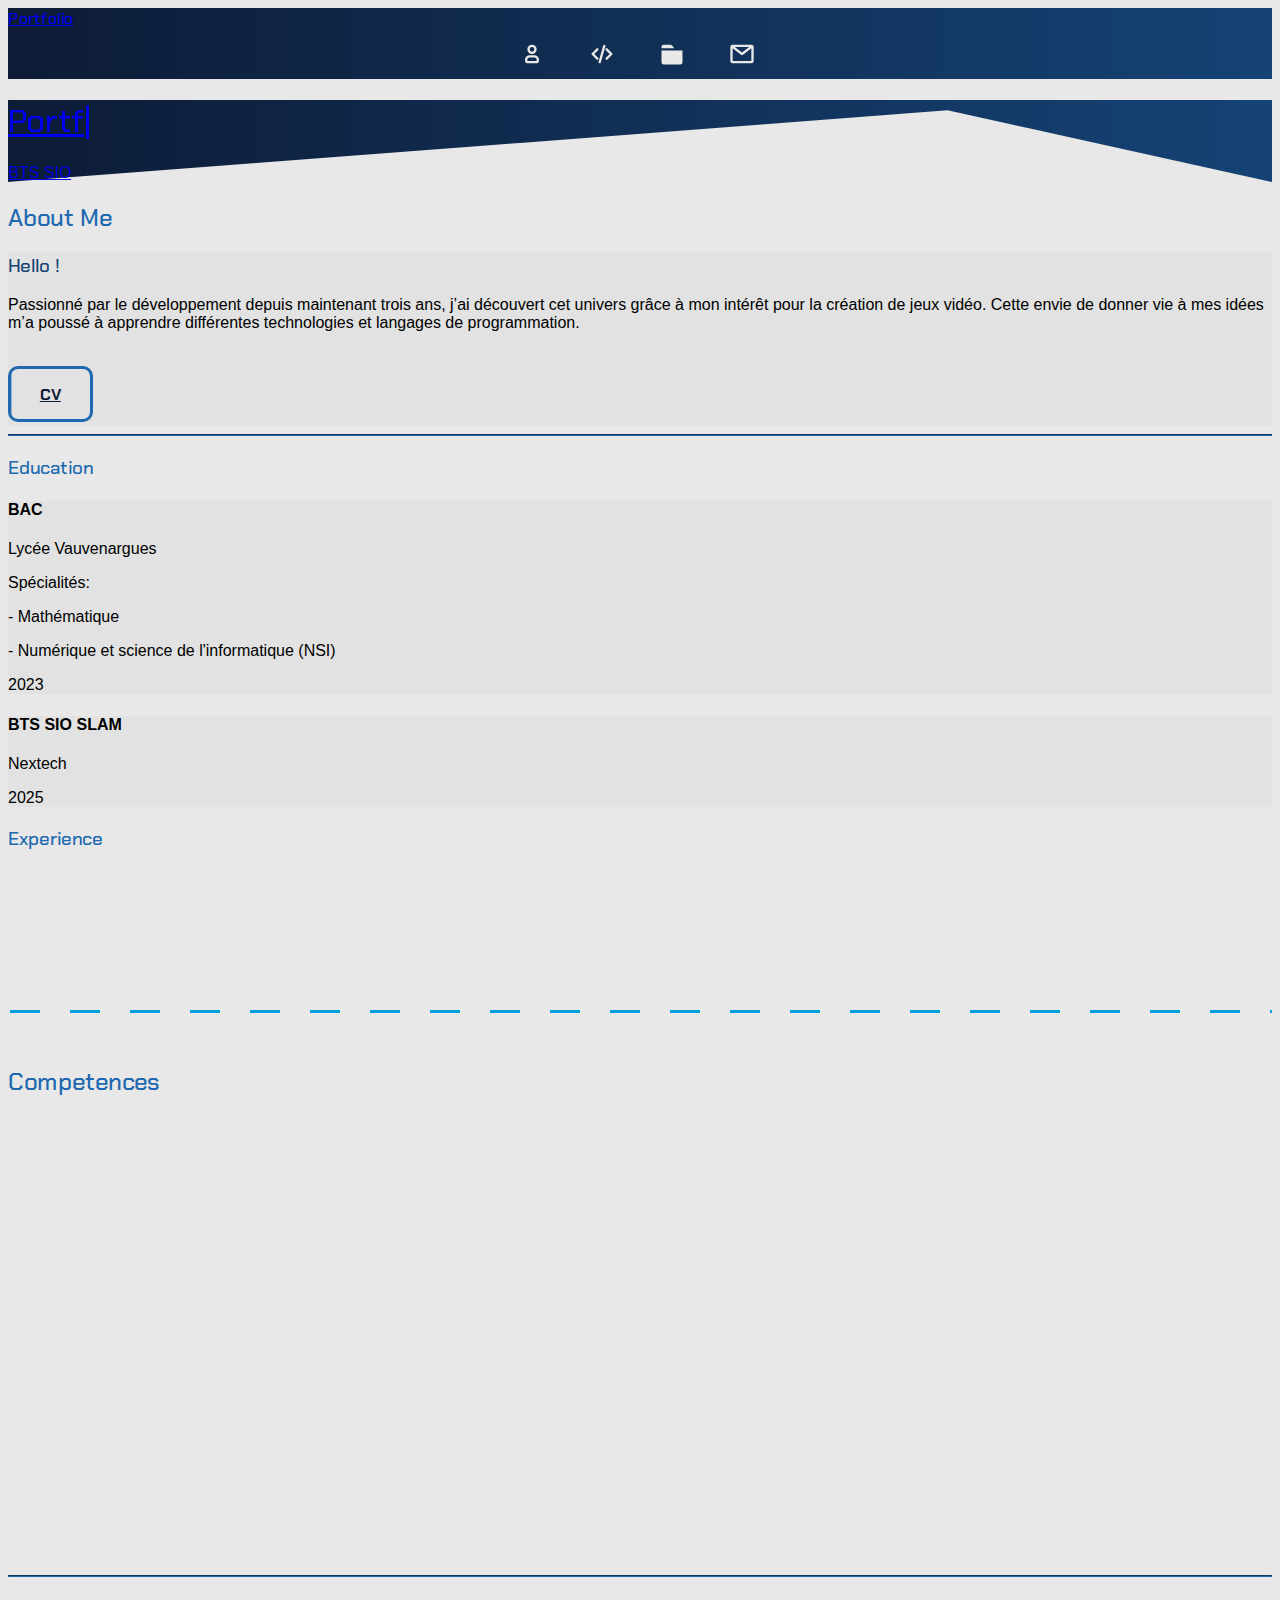
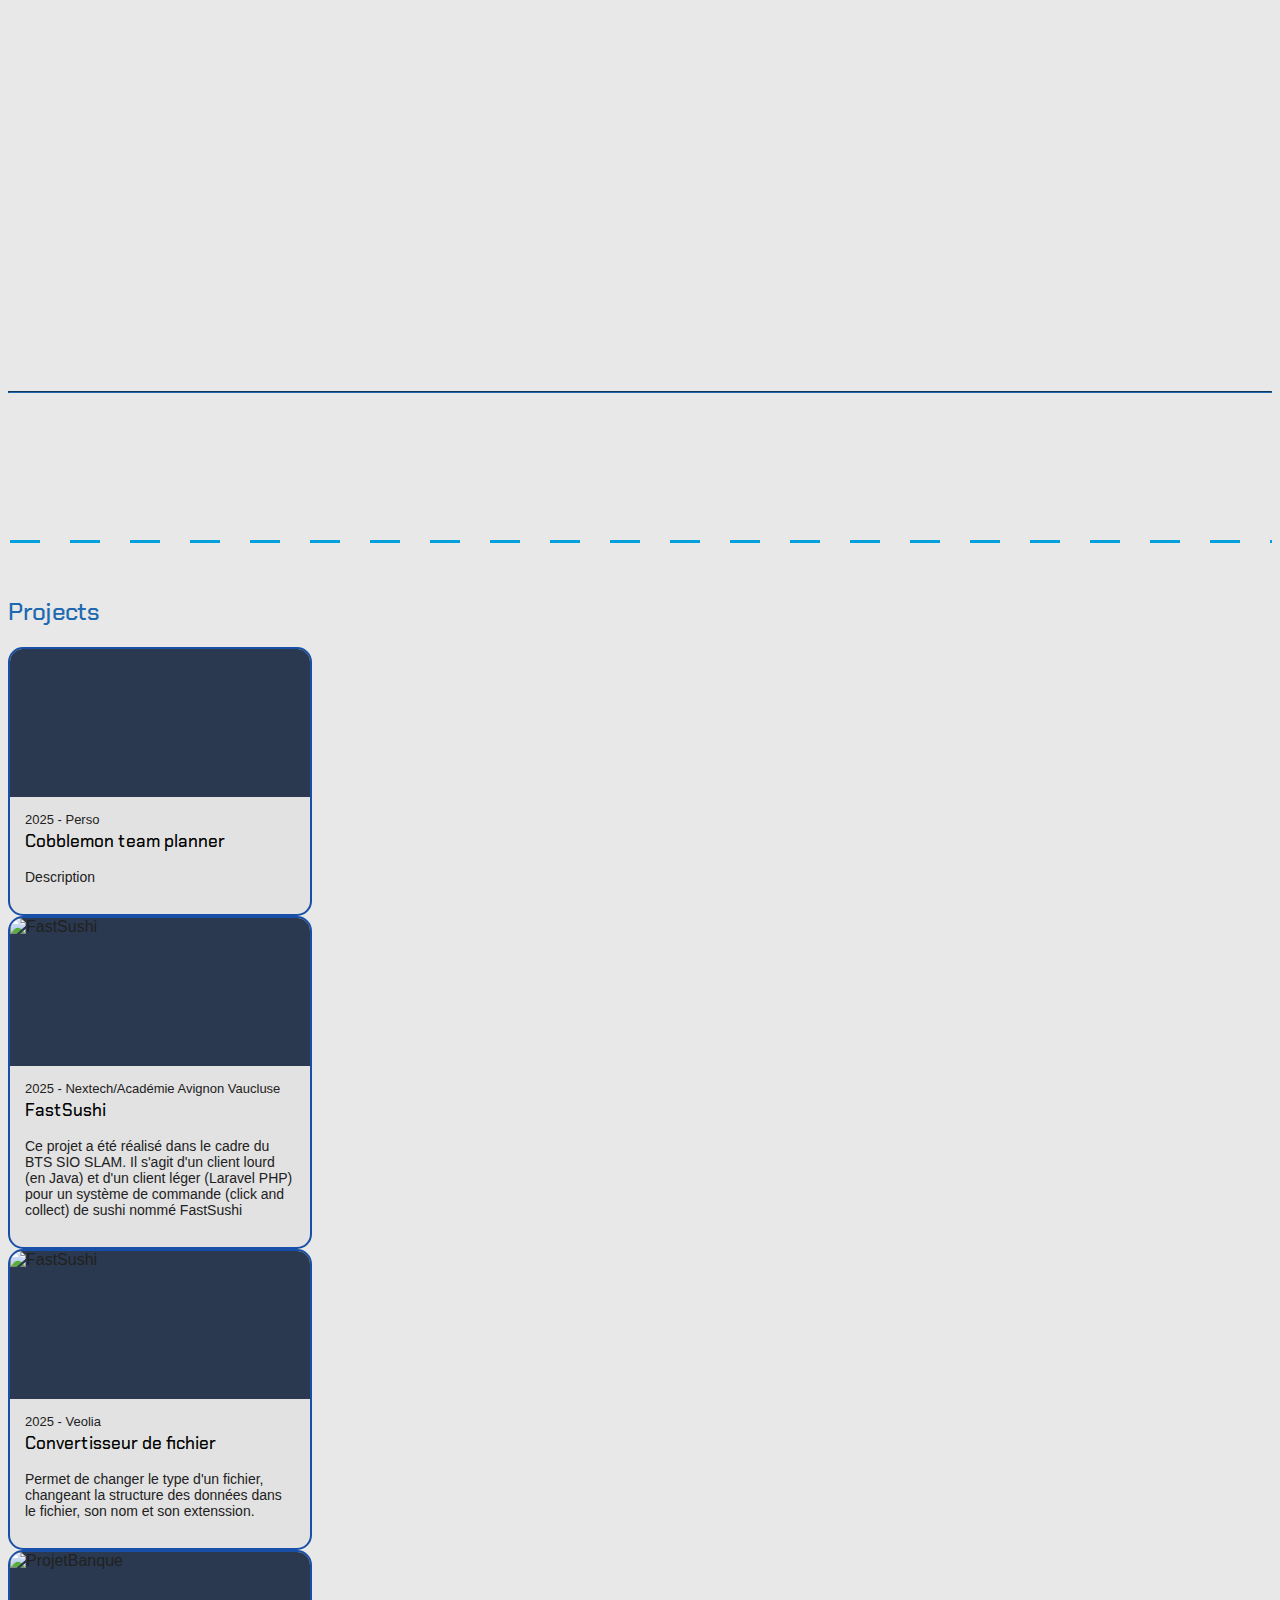
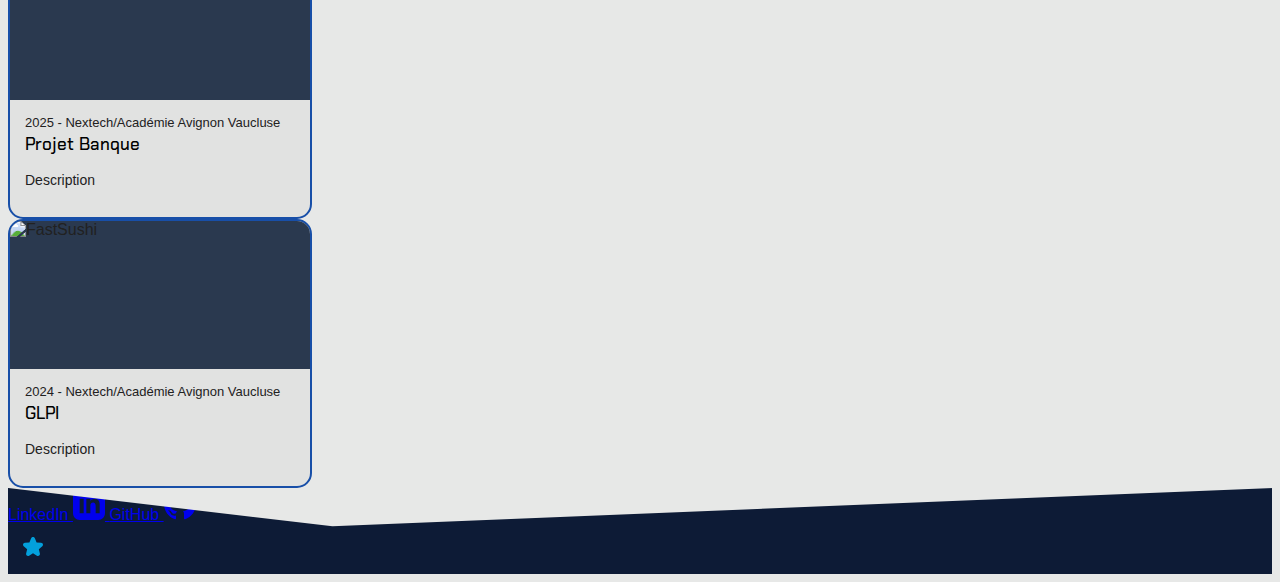
==== index.html @ a1caa5eb "Add files via upload" ====
<!DOCTYPE html>
<html lang="en">
<head>
    <meta charset="UTF-8">
    <meta name="viewport" content="width=device-width, initial-scale=1.0">
    <title>Jade Hurpet - Portfolio</title>

    <link href="https://unpkg.com/aos@2.3.1/dist/aos.css" rel="stylesheet">
    <link href="https://cdn.jsdelivr.net/npm/tailwindcss@2.2.19/dist/tailwind.min.css" rel="stylesheet">
    <link rel="stylesheet" href="styles.css">
</head>
<body class="font-sans">
    <header class="sticky top-0 z-50 bg-gradient-nav" style="color: #E7E8E7;">
        <div class="container mx-auto px-4 py-3 flex justify-between items-center">
            <div class="text-2xl font-bold"><a href="#home" class="">Portfolio</a></div>
            <nav class="space-x-6">

                <!-- From Uiverse.io by Admin12121 --> 
                <div class="menu">
                    <a href="#about" class="link">
                    <span class="link-icon">
                        <svg class="w-[29px] h-[29px]" aria-hidden="true" xmlns="http://www.w3.org/2000/svg" width="24" height="24" fill="none" viewBox="0 0 24 24">
                            <path stroke="currentColor" stroke-width="2" d="M7 17v1a1 1 0 0 0 1 1h8a1 1 0 0 0 1-1v-1a3 3 0 0 0-3-3h-4a3 3 0 0 0-3 3Zm8-9a3 3 0 1 1-6 0 3 3 0 0 1 6 0Z"/>
                          </svg>
                          
                    </span>
                    <span class="link-title">A propos de moi</span>
                    </a>
                    <a href="#skills" class="link">
                    <span class="link-icon">
                        <svg class="w-[27px] h-[27px]" aria-hidden="true" xmlns="http://www.w3.org/2000/svg" width="24" height="24" fill="none" viewBox="0 0 24 24">
                            <path stroke="currentColor" stroke-linecap="round" stroke-linejoin="round" stroke-width="2" d="m8 8-4 4 4 4m8 0 4-4-4-4m-2-3-4 14"/>
                          </svg>
                    </span>
                    <span class="link-title">Skills</span>
                    </a>
                
                    <a href="#projects" class="link">
                    <span class="link-icon">
                        <svg class="w-[29px] h-[29px]" aria-hidden="true" xmlns="http://www.w3.org/2000/svg" width="24" height="24" fill="currentColor" viewBox="0 0 24 24">
                            <path fill-rule="evenodd" d="M3 6a2 2 0 0 1 2-2h5.532a2 2 0 0 1 1.536.72l1.9 2.28H3V6Zm0 3v10a2 2 0 0 0 2 2h14a2 2 0 0 0 2-2V9H3Z" clip-rule="evenodd"/>
                          </svg>
                          
                    </span>
                    <span class="link-title">Projects</span>
                    </a>
                    <a href="#contact" class="link">
                    <span class="link-icon">
                        <svg class="w-[29px] h-[29px]" aria-hidden="true" xmlns="http://www.w3.org/2000/svg" width="24" height="24" fill="none" viewBox="0 0 24 24">
                            <path stroke="currentColor" stroke-linecap="round" stroke-width="2" d="m3.5 5.5 7.893 6.036a1 1 0 0 0 1.214 0L20.5 5.5M4 19h16a1 1 0 0 0 1-1V6a1 1 0 0 0-1-1H4a1 1 0 0 0-1 1v12a1 1 0 0 0 1 1Z"/>
                          </svg>
                          
                    </span>
                    <span class="link-title">Contact</span>
                    </a>
                </div>
  
            </nav>
        </div>
    </header>

    <main>

      <section id="home" class="h-screen flex items-center relative" style="background: linear-gradient(to right, #0D1B36, #154375)">

        <img src="/images/star.png" class="mx-auto" id="star-logo"/> 
        
        <div class="container mx-auto text-center" style="color: #E7E8E7;">
          <h1 class="text-5xl font-bold mb-4" style="font-family: 'Chakra Petch', sans-serif; font-weight: 500;"> 
            <a href="#about" class="typewrite" data-period="2000" data-type='[ "Portfolio", "Developper", "Jade Hurpet"]'>
              <span class="wrap"></span>
            </a>
          </h1>
          <p class="mb-6"><a href="/sio.html">BTS SIO</a></p>
        </div>
      
        <div class="custom-shape-divider-bottom-1743515316">
          <svg data-name="Layer 1" xmlns="http://www.w3.org/2000/svg" viewBox="0 0 1200 120" preserveAspectRatio="none">
            <path d="M1200 0L0 0 892.25 114.72 1200 0z" class="shape-fill"></path>
          </svg>
        </div>
      </section>

        <section id="about" class="py-20">
            <div class="container mx-auto">
                <!-- About Me Section -->
                <h2 class="text-4xl text-center mb-12">About Me</h2>
                <div class="rounded-lg p-6 mb-16 shadow-md aboutmecard" data-aos="fade-up">
                    <p>
                        <!-- Replace this with your actual about me content -->
                        <h3 class="text-2xl font-bold mb-6" style="color: #154375;">Hello !</h3>
                        Passionné par le développement depuis maintenant trois ans, j’ai découvert cet univers grâce à mon 
                        intérêt pour la création de jeux vidéo. Cette envie de donner vie à mes idées m’a poussé à apprendre 
                        différentes technologies et langages de programmation.
                    </p>
                    <br/>
                    <a class="btn" href="/images/CV.pdf" download>
                      CV</a>
                </div>
                
                <hr class="my-4" style="border-width: 1px ; border-color: #2069B0;">

                <div class="grid grid-cols-1 md:grid-cols-2 gap-12">
                    <!-- Education Column (Left) -->
                    <div>
                        <h3 class="text-2xl font-bold mb-6 text-center">Education</h3>
                        <div class="space-y-6">
                            <!-- Education Card 1 -->
                            <div class="rounded-lg p-6 shadow-md aboutmecard" data-aos="fade-up" data-aos-delay="100">
                                <h4 class="font-semibold">BAC</h4>
                                <p>Lycée Vauvenargues</p>
                                <p class="text-sm">Spécialités: </p>
                                <p class="text-sm">- Mathématique</p>
                                <p class="text-sm">- Numérique et science de l'informatique (NSI)</p>
                                <p class="text-sm text-gray-600">2023</p>
                            </div>
                            
                            <!-- Education Card 2 -->
                            <div class="rounded-lg p-6 shadow-md aboutmecard" data-aos="fade-up" data-aos-delay="150">
                                <h4 class="font-semibold">BTS SIO SLAM</h4>
                                <p>Nextech</p>
                                <p class="text-sm text-gray-600">2025</p>
                            </div>
                        </div>
                    </div>
                    
                    <!-- Experience Column (Right) -->
                    <div>
                        <h3 class="text-2xl font-bold mb-6 text-center">Experience</h3>
                        <div class="space-y-6">
                            <!-- Experience Card 1 -->
                            <div class="rounded-lg p-6 shadow-md aboutmecard" data-aos="fade-up" data-aos-delay="100">
                                <h4 class="font-semibold">Developer</h4>
                                <p>Veolia</p>
                                <p class="text-sm text-gray-600">Sep 2023 - Present</p>
                            </div>
                            
                        </div>
                    </div>
                </div>
            </div>
        </section> 

        <b class="hr anim"></b>

        <section id="skills" class="py-20">
            <div class="container mx-auto text-center">
                <h2 class="text-4xl mb-12 text-center">Competences</h2>
                <div class="flex flex-wrap justify-center items-start gap-8">
                    <!-- C++ -->
                    <a class="group flex flex-col items-center" data-aos="zoom-in">
                        <h3 class="skill-text">C++</h3>
                        <img src="https://upload.wikimedia.org/wikipedia/commons/1/18/ISO_C%2B%2B_Logo.svg" 
                             alt="C++ Logo" class="skill-icon">
                    </a>
                    <!-- CSS -->
                    <a class="group flex flex-col items-center" data-aos="zoom-in">
                        <h3 class="skill-text">CSS</h3>
                        <img src="https://upload.wikimedia.org/wikipedia/commons/6/62/CSS3_logo.svg" 
                             alt="CSS Logo" class="skill-icon">
                    </a>
                    <!-- HTML -->
                    <a class="group flex flex-col items-center" data-aos="zoom-in">
                        <h3 class="skill-text">HTML</h3>
                        <img src="https://upload.wikimedia.org/wikipedia/commons/3/38/HTML5_Badge.svg" 
                             alt="HTML Logo" class="skill-icon">
                    </a>
                    <!-- Java -->
                    <a class="group flex flex-col items-center" data-aos="zoom-in">
                        <h3 class="skill-text">Java</h3>
                        <img src="https://upload.wikimedia.org/wikipedia/en/3/30/Java_programming_language_logo.svg" 
                             alt="Java Logo" class="skill-icon">
                    </a>
                    <!-- JavaScript -->
                    <a class="group flex flex-col items-center" data-aos="zoom-in">
                        <h3 class="skill-text">JavaScript</h3>
                        <img src="https://cdn.jsdelivr.net/npm/programming-languages-logos/src/javascript/javascript.png" 
                             alt="JavaScript Logo" class="skill-icon">
                    </a>
                    <!-- PHP -->
                    <a class="group flex flex-col items-center" data-aos="zoom-in">
                        <h3 class="skill-text">PHP</h3>
                        <img src="https://images.seeklogo.com/logo-png/44/2/php-logo-png_seeklogo-441548.png" 
                             alt="php Logo" class="skill-icon">
                    </a>
                    <!-- Python -->
                    <a class="group flex flex-col items-center" data-aos="zoom-in">
                        <h3 class="skill-text">Python</h3>
                        <img src="https://upload.wikimedia.org/wikipedia/commons/c/c3/Python-logo-notext.svg" 
                             alt="Python Logo" class="skill-icon">
                    </a>
                    <!-- SQL -->
                    <a class="group flex flex-col items-center" data-aos="zoom-in">
                        <h3 class="skill-text">SQL</h3>
                        <img src="https://icons.veryicon.com/png/o/application/designer-icon/sql-5.png" 
                             alt="SQL Logo" class="skill-icon">
                    </a>
                </div>
                
                <hr class="my-4" style="border-width: 1px ; border-color: #2069B0;">

                <div class="flex flex-wrap justify-center items-start gap-8">
                    <!-- Docker -->
                    <a class="group flex flex-col items-center" data-aos="zoom-in">
                        <h3 class="skill-text">Docker</h3>
                        <img src="https://cdn4.iconfinder.com/data/icons/logos-and-brands/512/97_Docker_logo_logos-512.png" 
                             alt="Docker Logo" class="skill-icon">
                    </a>
                    <!-- Eclipse -->
                    <a class="group flex flex-col items-center" data-aos="zoom-in">
                        <h3 class="skill-text">Eclipse</h3>
                        <img src="https://cdn.worldvectorlogo.com/logos/eclipse-11.svg" 
                             alt="Eclipse Logo" class="skill-icon">
                    </a>
                    <!-- Laravel -->
                    <a class="group flex flex-col items-center" data-aos="zoom-in">
                        <h3 class="skill-text">Laravel</h3>
                        <img src="https://upload.wikimedia.org/wikipedia/commons/thumb/9/9a/Laravel.svg/1969px-Laravel.svg.png" 
                             alt="Laravel Logo" class="skill-icon">
                    </a>
                    <!-- MongoDB -->
                    <a class="group flex flex-col items-center" data-aos="zoom-in">
                        <h3 class="skill-text">MongoDB</h3>
                        <img src="https://th.bing.com/th/id/R.1dbd9b3e1b31da848ef31b8d21d474c7?rik=UcT2hmV4re67Vw&riu=http%3a%2f%2fmongodb-js.github.io%2fleaf%2fmongodb-leaf_128x128%402x.png&ehk=k5pHY9Pt0Kqs3WmL6JCy0f5OYrGvwQmUAQ4Atxy9qwM%3d&risl=&pid=ImgRaw&r=0" 
                             alt="MongoDB Logo" class="skill-icon">
                    </a>
                    <!-- MySQL -->
                    <a class="group flex flex-col items-center" data-aos="zoom-in">
                        <h3 class="skill-text">MySQL</h3>
                        <img src="https://upload.wikimedia.org/wikipedia/en/d/dd/MySQL_logo.svg" 
                             alt="MySQL Logo" class="skill-icon">
                    </a>
                    <!-- QT Creator -->
                    <a class="group flex flex-col items-center" data-aos="zoom-in">
                        <h3 class="skill-text">QT Creator</h3>
                        <img src="https://tonka3000.gallerycdn.vsassets.io/extensions/tonka3000/qtvsctools/0.11.0/1648829493936/Microsoft.VisualStudio.Services.Icons.Default" 
                             alt="QT Creator Logo" class="skill-icon">
                    </a>
                    <!-- VS code -->
                    <a class="group flex flex-col items-center" data-aos="zoom-in">
                        <h3 class="skill-text">VS code</h3>
                        <img src="https://upload.wikimedia.org/wikipedia/commons/thumb/9/9a/Visual_Studio_Code_1.35_icon.svg/2048px-Visual_Studio_Code_1.35_icon.svg.png" 
                             alt="VS code Logo" class="skill-icon">
                    </a>
                </div>

                <hr class="my-4" style="border-width: 1px ; border-color: #2069B0;">

                <div class="flex flex-wrap justify-center items-start gap-8">
                  <!-- Cisco -->
                  <a class="group flex flex-col items-center" data-aos="zoom-in">
                    <h3 class="skill-text">Cisco</h3>
                    <img src="https://images.seeklogo.com/logo-png/27/2/cisco-logo-png_seeklogo-273963.png" 
                        alt="Cisco" 
                        class="skill-icon clickable-image" 
                        data-popup-image="/images/Cisco-1.png">
                  </a>

                  <!-- Secnum Académie -->
                  <a class="group flex flex-col items-center" data-aos="zoom-in">
                    <h3 class="skill-text">Secnum</h3>
                    <img src="https://cyber.gouv.fr/sites/default/files/2017/05/secnumacademie_toque.png" 
                        alt="SecnumAcadémie" 
                        class="skill-icon clickable-image" 
                        data-popup-image="/images/SecNum Academie Anssi-1.png">
                  </a>
                </div>
                
                <!-- Single reusable popup container -->
                <div class="popup-container" id="popupContainer">
                  <img src="" alt="Popup Image" class="popup-image" id="popupImage">
                </div>
                
                <div class="popup-container" id="popupContainer">
                  <img src="https://upload.wikimedia.org/wikipedia/commons/1/18/ISO_C%2B%2B_Logo.svg" 
                      alt="C++ Logo Popup" 
                      class="popup-image">
                </div>

                </div>
            </div>
        </section>

        <b class="hr anim"></b>
        
        <section id="projects" class="py-20">
            <div class="container mx-auto">
                <h2 class="text-4xl text-center mb-12">Projects</h2>
                <div class="grid md:grid-cols-4 gap-8">

                    <!-- Cobblemon team planner -->
                    <div class="card">
                        <div class="icons"> 
                         <a href="GITHUB_LINK" target="_blank"  class="see-link">
                            <svg class="w-6 h-6 text-white dark:text-white" aria-hidden="true" xmlns="http://www.w3.org/2000/svg" width="24" height="24" fill="currentColor" viewBox="0 0 24 24">
                                <path fill-rule="evenodd" d="M12.006 2a9.847 9.847 0 0 0-6.484 2.44 10.32 10.32 0 0 0-3.393 6.17 10.48 10.48 0 0 0 1.317 6.955 10.045 10.045 0 0 0 5.4 4.418c.504.095.683-.223.683-.494 0-.245-.01-1.052-.014-1.908-2.78.62-3.366-1.21-3.366-1.21a2.711 2.711 0 0 0-1.11-1.5c-.907-.637.07-.621.07-.621.317.044.62.163.885.346.266.183.487.426.647.71.135.253.318.476.538.655a2.079 2.079 0 0 0 2.37.196c.045-.52.27-1.006.635-1.37-2.219-.259-4.554-1.138-4.554-5.07a4.022 4.022 0 0 1 1.031-2.75 3.77 3.77 0 0 1 .096-2.713s.839-.275 2.749 1.05a9.26 9.26 0 0 1 5.004 0c1.906-1.325 2.74-1.05 2.74-1.05.37.858.406 1.828.101 2.713a4.017 4.017 0 0 1 1.029 2.75c0 3.939-2.339 4.805-4.564 5.058a2.471 2.471 0 0 1 .679 1.897c0 1.372-.012 2.477-.012 2.814 0 .272.18.592.687.492a10.05 10.05 0 0 0 5.388-4.421 10.473 10.473 0 0 0 1.313-6.948 10.32 10.32 0 0 0-3.39-6.165A9.847 9.847 0 0 0 12.007 2Z" clip-rule="evenodd"/>
                              </svg>         
                         </a>
                         </div>
                       <div class="image"></div>
                        <div class="card__info">
                            <span class="page">2025 - Perso       
                            </span>
                          <a href="#" class="title">Cobblemon team planner</a>
                          <p class="content">Description</p>
                        </div>
                     </div>

                     <!-- Fast Sushi -->
                     <div class="card">
                      <div class="icons"> 
                       <a href="https://github.com/CamoLover/-FastSushi" target="_blank"  class="see-link">
                          <svg class="w-6 h-6 text-white dark:text-white" aria-hidden="true" xmlns="http://www.w3.org/2000/svg" width="24" height="24" fill="currentColor" viewBox="0 0 24 24">
                              <path fill-rule="evenodd" d="M12.006 2a9.847 9.847 0 0 0-6.484 2.44 10.32 10.32 0 0 0-3.393 6.17 10.48 10.48 0 0 0 1.317 6.955 10.045 10.045 0 0 0 5.4 4.418c.504.095.683-.223.683-.494 0-.245-.01-1.052-.014-1.908-2.78.62-3.366-1.21-3.366-1.21a2.711 2.711 0 0 0-1.11-1.5c-.907-.637.07-.621.07-.621.317.044.62.163.885.346.266.183.487.426.647.71.135.253.318.476.538.655a2.079 2.079 0 0 0 2.37.196c.045-.52.27-1.006.635-1.37-2.219-.259-4.554-1.138-4.554-5.07a4.022 4.022 0 0 1 1.031-2.75 3.77 3.77 0 0 1 .096-2.713s.839-.275 2.749 1.05a9.26 9.26 0 0 1 5.004 0c1.906-1.325 2.74-1.05 2.74-1.05.37.858.406 1.828.101 2.713a4.017 4.017 0 0 1 1.029 2.75c0 3.939-2.339 4.805-4.564 5.058a2.471 2.471 0 0 1 .679 1.897c0 1.372-.012 2.477-.012 2.814 0 .272.18.592.687.492a10.05 10.05 0 0 0 5.388-4.421 10.473 10.473 0 0 0 1.313-6.948 10.32 10.32 0 0 0-3.39-6.165A9.847 9.847 0 0 0 12.007 2Z" clip-rule="evenodd"/>
                            </svg>         
                       </a>
                       </div>
                      <img class="image" src="/images/fastsushi1.png" alt="FastSushi">
                      <div class="card__info">
                          <span class="page">2025 - Nextech/Académie Avignon Vaucluse
                          </span>
                        <a href="#" class="title">FastSushi</a>
                        <p class="content">
                          Ce projet a été réalisé dans le cadre du BTS SIO SLAM. Il s'agit d'un client lourd (en Java) et d'un 
                          client léger (Laravel PHP) pour un système de commande (click and collect) de sushi nommé FastSushi
                      </p>
                      </div>
                   </div>

                     <!-- Convertisseur -->
                     <div class="card">
                        <div class="icons"> 
                         </div>
                       <img class="image" src="/images/convertisseur.png" alt="FastSushi">
                        <div class="card__info">
                            <span class="page">2025 - Veolia
                            </span>
                          <a href="#" class="title">Convertisseur de fichier</a>
                          <p class="content">Permet de changer le type d'un fichier, changeant la structure des données dans le fichier, son nom et son extenssion.</p>
                        </div>
                     </div>

                     <!-- Projet Banque -->
                    <div class="card">
                      <div class="icons"> 
                       </div>
                      <img class="image" src="/images/projetbanque2.png" alt="ProjetBanque">
                      <div class="card__info">
                          <span class="page">2025 - Nextech/Académie Avignon Vaucluse
                          </span>
                        <a href="#" class="title">Projet Banque</a>
                        <p class="content">Description</p>
                      </div>
                   </div>

                    <!-- GLPI -->
                    <div class="card">
                      <div class="icons"> 
                       </div>
                       <img class="image" src="/images/GLPI.png" alt="FastSushi">
                      <div class="card__info">
                          <span class="page">2024 - Nextech/Académie Avignon Vaucluse    
                          </span>
                        <a href="#" class="title">GLPI</a>
                        <p class="content">Description</p>
                      </div>
                   </div>
                     

<!-- --- TEMPLATE ---
<div class="card">
                        <div class="icons"> 
                           <a href="#" target="_blank" class="more">
                            <svg class="w-6 h-6 text-white dark:text-white" aria-hidden="true" xmlns="http://www.w3.org/2000/svg" width="24" height="24" fill="currentColor" viewBox="0 0 24 24">
                                <path fill-rule="evenodd" d="M2 12C2 6.477 6.477 2 12 2s10 4.477 10 10-4.477 10-10 10S2 17.523 2 12Zm11-4.243a1 1 0 1 0-2 0V11H7.757a1 1 0 1 0 0 2H11v3.243a1 1 0 1 0 2 0V13h3.243a1 1 0 1 0 0-2H13V7.757Z" clip-rule="evenodd"/>
                              </svg>                              
                           More 
                           </a>
                         <a href="https://github.com/Starman404" target="_blank"  class="see-link">
                            <svg class="w-6 h-6 text-white dark:text-white" aria-hidden="true" xmlns="http://www.w3.org/2000/svg" width="24" height="24" fill="currentColor" viewBox="0 0 24 24">
                                <path fill-rule="evenodd" d="M12.006 2a9.847 9.847 0 0 0-6.484 2.44 10.32 10.32 0 0 0-3.393 6.17 10.48 10.48 0 0 0 1.317 6.955 10.045 10.045 0 0 0 5.4 4.418c.504.095.683-.223.683-.494 0-.245-.01-1.052-.014-1.908-2.78.62-3.366-1.21-3.366-1.21a2.711 2.711 0 0 0-1.11-1.5c-.907-.637.07-.621.07-.621.317.044.62.163.885.346.266.183.487.426.647.71.135.253.318.476.538.655a2.079 2.079 0 0 0 2.37.196c.045-.52.27-1.006.635-1.37-2.219-.259-4.554-1.138-4.554-5.07a4.022 4.022 0 0 1 1.031-2.75 3.77 3.77 0 0 1 .096-2.713s.839-.275 2.749 1.05a9.26 9.26 0 0 1 5.004 0c1.906-1.325 2.74-1.05 2.74-1.05.37.858.406 1.828.101 2.713a4.017 4.017 0 0 1 1.029 2.75c0 3.939-2.339 4.805-4.564 5.058a2.471 2.471 0 0 1 .679 1.897c0 1.372-.012 2.477-.012 2.814 0 .272.18.592.687.492a10.05 10.05 0 0 0 5.388-4.421 10.473 10.473 0 0 0 1.313-6.948 10.32 10.32 0 0 0-3.39-6.165A9.847 9.847 0 0 0 12.007 2Z" clip-rule="evenodd"/>
                              </svg>         
                         </a>
                         </div>
                       <div class="image"></div>
                        <div class="card__info">
                            <span class="page">Type                    
                            </span>
                          <a href="#" class="title">Project Name</a>
                          <p class="content">Description</p>
                        </div>
                     </div>
-->
                </div>
            </div>
        </section>

    <section id="contact" class="py-20 flex justify-center items-center space-x-4" style="background-color: #0D1B36;">
        <div class="custom-shape-divider-top-1743515876">
            <svg data-name="Layer 1" xmlns="http://www.w3.org/2000/svg" viewBox="0 0 1200 120" preserveAspectRatio="none">
                <path d="M1200 0L0 0 892.25 114.72 1200 0z" class="shape-fill"></path>
            </svg>
        </div>
      <!-- Linkedin -->
      <a href="https://www.linkedin.com/in/jade-hurpet-911a43269/" target="_blank" class="group flex flex-col justify-center items-center p-2 rounded-md drop-shadow-xl bg-[#0077B5] text-white font-semibold hover:translate-y-3 hover:rounded-[50%] transition-all duration-500 hover:bg-[#005582]">
        <span class="opacity-0 group-hover:opacity-100 group-hover:text-gray-200 group-hover:text-sm group-hover:-translate-y-10 duration-700">
            LinkedIn
        </span>
        <svg xmlns="http://www.w3.org/2000/svg" width="2em" height="2em" viewBox="0 0 24 24" fill="currentColor">
           <path d="M19 0h-14c-2.761 0-5 2.239-5 5v14c0 2.761 2.239 5 5 5h14c2.762 0 5-2.239 5-5v-14c0-2.761-2.238-5-5-5zm-11 19h-3v-11h3v11zm-1.5-12.268c-.966 0-1.75-.79-1.75-1.764s.784-1.764 1.75-1.764 1.75.79 1.75 1.764-.783 1.764-1.75 1.764zm13.5 12.268h-3v-5.604c0-3.368-4-3.113-4 0v5.604h-3v-11h3v1.765c1.396-2.586 7-2.777 7 2.476v6.759z"/>
        </svg>
    </a>
    <!-- Github -->
    <a href="https://github.com/Starman404" target="_blank" class="group flex flex-col justify-center items-center p-2 rounded-md drop-shadow-xl bg-[#333] text-white font-semibold hover:translate-y-3 hover:rounded-[50%] transition-all duration-500 hover:bg-[#111]">
        <span class="opacity-0 group-hover:opacity-100 group-hover:text-gray-200 group-hover:text-sm group-hover:-translate-y-10 duration-700">
            GitHub
        </span>
    <svg xmlns="http://www.w3.org/2000/svg" width="2em" height="2em" viewBox="0 0 24 24" fill="currentColor">
        <path d="M12 0c-6.626 0-12 5.373-12 12 0 5.302 3.438 9.8 8.207 11.387.599.111.793-.261.793-.577v-2.234c-3.338.726-4.033-1.416-4.033-1.416-.546-1.387-1.333-1.756-1.333-1.756-1.089-.745.083-.729.083-.729 1.205.084 1.839 1.237 1.839 1.237 1.07 1.834 2.807 1.304 3.492.997.107-.775.418-1.305.762-1.604-2.665-.305-5.467-1.334-5.467-5.931 0-1.311.469-2.381 1.236-3.221-.124-.303-.535-1.524.117-3.176 0 0 1.008-.322 3.301 1.23.957-.266 1.983-.399 3.003-.404 1.02.005 2.047.138 3.006.404 2.291-1.552 3.297-1.23 3.297-1.23.653 1.653.242 2.874.118 3.176.77.84 1.235 1.911 1.235 3.221 0 4.609-2.807 5.624-5.479 5.921.43.372.823 1.102.823 2.222v3.293c0 .319.192.694.801.576 4.765-1.589 8.199-6.086 8.199-11.386 0-6.627-5.373-12-12-12z"/>
    </svg>
</a>
    </section>

    <section id="footer" style="background-color: #0D1B36;">
      <!-- Starman --> 
      <div class="tooltip-container">
      <span class="tooltip"><a href="https://github.com/Starman404" target="_blank">Starman</a></span>
          <span class="text">
          <div class="borde-back">
              <div class="icon">
                  <a href="https://github.com/Starman404" target="_blank">
                  <svg class="w-6 h-6 dark:text-white" style="color:#03A0DC;" xmlns="http://www.w3.org/2000/svg" width="24" height="24" fill="currentColor" viewBox="0 0 24 24">
                      <path d="M13.849 4.22c-.684-1.626-3.014-1.626-3.698 0L8.397 8.387l-4.552.361c-1.775.14-2.495 2.331-1.142 3.477l3.468 2.937-1.06 4.392c-.413 1.713 1.472 3.067 2.992 2.149L12 19.35l3.897 2.354c1.52.918 3.405-.436 2.992-2.15l-1.06-4.39 3.468-2.938c1.353-1.146.633-3.336-1.142-3.477l-4.552-.36-1.754-4.17Z"/>
                  </svg></a>            
              </div>
          </div>
          </span>
      </div>
  </section>


<div id="project-modal-overlay" class="fixed inset-0 bg-black bg-opacity-50 z-50 hidden flex items-center justify-center">
    <div class="project-modal-container relative bg-white rounded-lg shadow-xl max-w-4xl w-full mx-4 max-h-[90vh] overflow-y-auto">
      <!-- Close button -->
      <button id="close-modal" class="absolute top-4 right-4 text-gray-600 hover:text-gray-900">
        <svg class="w-6 h-6" fill="currentColor" viewBox="0 0 20 20" xmlns="http://www.w3.org/2000/svg">
          <path fill-rule="evenodd" d="M4.293 4.293a1 1 0 011.414 0L10 8.586l4.293-4.293a1 1 0 111.414 1.414L11.414 10l4.293 4.293a1 1 0 01-1.414 1.414L10 11.414l-4.293 4.293a1 1 0 01-1.414-1.414L8.586 10 4.293 5.707a1 1 0 010-1.414z" clip-rule="evenodd"></path>
        </svg>
      </button>
      
      <!-- Project content will be dynamically inserted here -->
      <div id="project-modal-content" class="p-6"></div>
    </div>
  </div>
  
    <!-- GLPI -->
  <template id="project-glpi">
    <div class="project-detail">
      <h2 class="text-3xl font-bold mb-4">GLPI - Gestion Libre de Parc Informatique</h2>
      
      <div class="grid md:grid-cols-2 gap-6 mb-6">
        <div>
          <div class="mb-4">   
            <h4 class="font-semibold mb-1">Competences :</h4>
            <ul class="list-disc ml-5">
              <li>Gestion du patrimoine informatique</li>
              <li>Travail en mode projet</li>
            </ul>
          </div>

          <div class="mb-4">
            <h4 class="font-semibold mb-1">Technologies utilisées :</h4>
            <ul class="list-disc ml-5">
              <li>GLPI</li>
              <li>Gant</li>
            </ul>
          </div>
        </div>

        <div>
          <h3 class="text-xl font-semibold mb-2">Présentation du Projet</h3>
          <p class="mb-4">
            GLPI (Gestion Libre de Parc Informatique) est un système open-source de gestion des actifs informatiques et de helpdesk.
            Ce projet consistait à installer et personnaliser GLPI pour un environnement scolaire afin de gérer les ressources informatiques.
          </p>
        </div>
      </div>

      <div class="mb-6">
        <hr class="my-4" style="border-width: 1px ; border-color: #2069B0;">

        <h3 class="text-xl font-semibold mb-2">Details</h3>
        <p class="mb-3">
          Dans le cadre de mon cursus chez Nextech, j'ai mis en place GLPI afin de créer un système complet de gestion des actifs informatiques. Le projet était axé sur :
        </p>
        <ul class="list-disc ml-5 mb-4">
          <li>Installation et configuration de l’environnement GLPI</li>
          <li>Personnalisation du tableau de bord selon les besoins spécifiques de l’école</li>
          <li>Création de catégories d’actifs et de modèles personnalisés</li>
          <li>Mise en place d’un système de ticketing automatisé</li>
          <li>Configuration des rôles et des permissions des utilisateurs</li>
        </ul>
      </div>
      
      <div>
        <hr class="my-4" style="border-width: 1px ; border-color: #2069B0;">

        <h3 class="text-xl font-semibold mb-2">Documents :</h3>

        <div class="text-center">
        <a class="btn" href="https://docs.google.com/document/d/1lH6bO3dzoj9NE46FZhVyT0fJqKP0PldQdV73tqegzMk/edit?usp=sharing" target="_blank">
          Planification</a>

        <a class="btn" href="https://docs.google.com/document/d/1Bq96qryJFoS0wyU0VtFcJPyMeE_t46WbFkycvlizb2I/edit?usp=sharing" target="_blank">
          Analyse SWOT</a>
      
        <a class="btn" href="https://docs.google.com/document/d/1bP3FbX5ku8uuMJJ9N-EMXvkFbd4u3lzzbCQa02ejwWw/edit?usp=sharing" target="_blank">
          Analyse AMDEC</a>

        <a class="btn" href="https://docs.google.com/document/d/17gI8nMNtHS8-jHFYY8jqyEInTd9g9Q_KunyjrdhSLDM/edit?usp=sharing" target="_blank">
          Cahier des charges</a>

        <a class="btn" href="https://docs.google.com/presentation/d/1sNTJHx2jTURwi3ongtgjwLZIAK7RB52IL3HuHeW4LGs/edit?usp=sharing" target="_blank">
          Présentaion Solution de sauvegarde</a>

        <a class="btn" href="https://docs.google.com/presentation/d/1guPgYGcMUax0Xg4Kw6f8lxpx43lgQ0DPbXI-XnD_P4E/edit?usp=sharing" target="_blank">
          Présentaion Gestion de parc informatique avec GLPI</a>
        </div>
      </div>
    </div>
  </template>

  <!-- Convertisseur -->
  <template id="project-converter">
    <div class="project-detail">
    <h2 class="text-3xl font-bold mb-4">Convertisseur</h2>

    <div class="grid md:grid-cols-2 gap-6 mb-6">  
      <div>  
        <img src="/images/convertisseur.png" alt="Projet de Convertisseur de Fichiers" class="rounded-lg shadow-md w-full">  
      </div>  
      <div>  
        <div class="mb-4">   
        <h4 class="font-semibold mb-1">Competences :</h4>
        <ul class="list-disc ml-5">
          <li>Réponse aux incidents et aux demandes d’assistance et d’évolution</li>
          <li>Mise à disposition des utilisateurs d’un service informatique
          </li>
        </ul>
        </div>
  
        <div class="mb-4">  
          <h4 class="font-semibold mb-1">Technologies utilisées :</h4>  
          <ul class="list-disc ml-5">  
            <li>QT Creator</li>  
            <li>C++</li>  
          </ul>  
        </div>  
      </div>  
    </div>  
    <h3 class="text-xl font-semibold mb-2">Présentation du Projet</h3>  
    <p class="mb-4">  
      Le Convertisseur est une application de bureau et bash développée pour Veolia afin de simplifier les processus de conversion de fichiers entre différents formats utilisés dans leurs systèmes.  
    </p> 

    <hr class="my-4" style="border-width: 1px ; border-color: #2069B0;">  
  
    <div class="mb-6">  
      <h3 class="text-xl font-semibold mb-2">Détails</h3>  
      <p class="mb-3">  
        Dans le cadre de mon travail chez Veolia, j'ai du réalisé cette application pour résoudre les défis d'échange de données entre différents systèmes. Les principales fonctionnalités incluent :  
      </p>  
      <ul class="list-disc ml-5 mb-4">  
        <li>Interface utilisateur intuitive développée avec QT Creator</li>  
        <li>Prise en charge de plusieurs formats de fichiers</li>  
        <li>Capacités de conversion en lot (dans un meme docier)</li>  
        <li>Validation et reporting des erreurs</li>  
        <li>Profils de configuration pour différents besoins de conversion</li>  
      </ul>  
      <p>  
        L'application a pour but de faciliter les echanges entre Veolia et ses clients, car chaque client a sa propre façon d'ordonner leur données.
      </p>  
    </div>  
  
    <hr class="my-4" style="border-width: 1px ; border-color: #2069B0;">  

    <h3 class="text-xl font-semibold mb-2">Procédure d'utilisation</h3>  
    <embed src="/images/KEY-VLK-SPE Convertisseur.pdf" style="width: 100%; height: 500px;" type="application/pdf"/>  
  </div>  
  </template>
  
  <!-- Fast Sushi -->
  <template id="project-fastsushi">
    <div class="project-detail">
      <h2 class="text-3xl font-bold mb-4">FastSushi</h2>
      
      <div class="grid md:grid-cols-2 gap-6 mb-6">
        <div>
          <img src="/images/fastsushi1.png" alt="FastSushi Project" class="rounded-lg shadow-md w-full">
        </div>

        <div>
          <h3 class="text-xl font-semibold mb-2">Présentation du Projet</h3>
          <p class="mb-4">
            Projet réalisé dans le cadre du BTS Services Informatiques aux Organisations (SIO) option Solutions 
            Logicielles et Applications Métiers (SLAM). Il s'agit d'un client lourd (en Java) et d'un client léger 
            (Laravel PHP) pour un système de commande de sushi nommé FastSushi.
            </p>
        </div>

          <div>
            <h4 class="font-semibold mb-1">Competences :</h4>
            <ul class="list-disc ml-5">
                <li>Travail en mode projet</li>
                <li>Organisation de son développement professionnel</li>
              </ul>
            
            <div class="mb-4">
              <h4 class="font-semibold mb-1">Technologies utilisées :</h4>
              <ul class="list-disc ml-5">
                <li>Laravel</li>
                <li>Docker</li>
                <li>MySQL</li>
                <li>JavaFX</li>
              </ul>
            </div>
          </div>

          <div>
            <img src="/images/fastsushi2.png" alt="FastSushi Project" class="rounded-lg shadow-md w-full">
          </div>

        </div>

        <hr class="my-4" style="border-width: 1px ; border-color: #2069B0;">
      
      <div class="mb-6">
        <h3 class="text-xl font-semibold mb-2">Details</h3>
        <p class="mb-3">
            Le but de ce projet était de développer une application permettant au restaurant FastSushi de proposer 
            un service de click & collect à ses clients. L'objectif était de faciliter la commande en ligne tout en 
            optimisant la gestion des commandes et des recettes du restaurant.
        </p>
        <p class="mb-3">
            Pour répondre à ce besoin, nous avons réalisé deux applications distinctes :
        </p>
        <h4 class="font-semibold mb-1">Client Léger - Une site web qui permet aux clients de :</h4>
        <ul class="list-disc ml-5 mb-4">
          <li>Créer un compte et gérer leur panier.</li>
          <li>Commander des plats et personnaliser leurs propres recettes (makis, california rolls, spring rolls).</li>
          <li>Recevoir un récapitulatif de commande en PDF et payer lors du retrait en boutique.</li>
        </ul>
        <h4 class="font-semibold mb-1">Client Lourd - Une application destinée aux administrateurs et préparateurs, qui permet de :</h4>
        <ul class="list-disc ml-5 mb-4">
          <li>Gérer les produits, ingrédients et recettes disponibles.</li>
          <li>Suivre les commandes en temps réel et valider leur remise aux clients.</li>
          <li>Consulter l’historique des commandes et la liste des clients.</li>
        </ul>
      </div>
      
      <div>
        <p class="mb-3">
            Pour le développement, nous avons utilisé :
        </p>
        <ul class="list-disc ml-5 mb-4">
            <li>PHP (Laravel) pour le back-end</li>
            <li>HTML/CSS/JavaScript (jQuery) pour l’interface web</li>
            <li>MariaDB/MySQL pour la base de données</li>
            <li>Java et JavaFX pour le client lourd</li>
            <li>Docker</li>
        </ul>

        <hr class="my-4" style="border-width: 1px ; border-color: #2069B0;">

        <h3 class="text-xl font-semibold mb-2">Organisation projet</h3>

        <div class="grid md:grid-cols-2 gap-6 mb-6">
            <div>
                <p>
                    Nous avons adopté une approche Agile pour organiser notre travail. En utilisant Trello pour organiser nos tâches.
                </p>
                <br/>
                <p>
                    Nous avons réalisé des modelisation UML pour la base de données.
                </p>
            </div>
            
            <div>
                <img src="/images/fastsushisql.png" alt="FastSushi Project" class="rounded-lg shadow-md w-full">
            </div>
        </div>

        <div>
            <img src="/images/fastsushitrello.png" alt="FastSushi Project" class="rounded-lg shadow-md w-full">
          </div>
      </div>

      <hr class="my-4" style="border-width: 1px ; border-color: #2069B0;">
      <h3 class="text-xl font-semibold mb-2">Cahier des charges / Contexte</h3>
      <embed src="/images/E5 - Contexte FastSushi.pdf" style="width: 100%; height: 500px;" type="application/pdf"/>

    </div>
  </template>

  <!-- Projet Banque -->
  <template id="project-banque">
    <div class="project-detail">
      <h2 class="text-3xl font-bold mb-4">Projet</h2>

      <div>  
        <div class="mb-4">   
        <h4 class="font-semibold mb-1">Competences :</h4>
        <ul class="list-disc ml-5">
          <li>Travail en mode projet</li>
          <li>Organisation de son développement professionnel</li>
        </ul>
        </div>
  
        <div class="mb-4">  
          <h4 class="font-semibold mb-1">Technologies utilisées :</h4>  
          <ul class="list-disc ml-5">  
            <li>MySQL / MariaDB</li>  
            <li>HTML / CSS</li>  
          </ul>  
        </div>  
      </div>  

      <hr class="my-4" style="border-width: 1px ; border-color: #2069B0;">

      <div class="mb-6">  
        <h3 class="text-xl font-semibold mb-2">Détails</h3>  
        <p class="mb-3">  
          Dans le cadre de ce projet, mon équipe et moi avons conçu et développé un site web pour une banque fictive, intégrant une base de données SQL pour la gestion des clients et des transactions.
        </p>  
        <h4 class="font-semibold mb-1">Objectifs du projet :</h4>  
        <ul class="list-disc ml-5 mb-4">  
          <li>Développer une plateforme web sécurisée permettant aux clients de consulter leur compte, effectuer des virements et gérer leurs informations personnelles.</li>  
          <li>Concevoir une base de données relationnelle optimisée pour stocker et traiter les informations bancaires de manière efficace.</li>  
          <li>Implémenter des fonctionnalités essentielles comme l’authentification, la gestion des comptes et l’historique des transactions.</li>   
        </ul>  
      </div>

      <hr class="my-4" style="border-width: 1px ; border-color: #2069B0;">


      <div class="grid md:grid-cols-2 gap-6 mb-6">
        <div>  
          <img src="/images/projetbanque1.jpg" alt="Projet de Convertisseur de Fichiers" class="rounded-lg shadow-md w-full">  
        </div>
        <div>  
          <img src="/images/projetbanque2.png" alt="Projet de Convertisseur de Fichiers" class="rounded-lg shadow-md w-full">  
        </div>
      </div>

    </div>
  </template>

    <!-- Cobblemon team planner -->
    <template id="project-cobblemon">
      <div class="project-detail">
        <h2 class="text-3xl font-bold mb-4">Projet</h2>
  
        <div>  
          <div class="mb-4">   
          <h4 class="font-semibold mb-1">Competences :</h4>
          <ul class="list-disc ml-5">
            <li>Organisation de son développement professionnel</li>
          </ul>
          </div>
    
          <div class="mb-4">  
            <h4 class="font-semibold mb-1">Technologies utilisées :</h4>  
            <ul class="list-disc ml-5">  
              <li>HTML / CSS</li>  
              <li>javascript</li>  
            </ul>  
          </div>  
        </div>  
  
        <hr class="my-4" style="border-width: 1px ; border-color: #2069B0;">
  
      </div>
    </template>

   <!-- TEMPLATE
  <template id="project-name">
    <div class="project-detail">
      <h2 class="text-3xl font-bold mb-4">Projet</h2>

      <div>  
        <div class="mb-4">   
        <h4 class="font-semibold mb-1">Competences :</h4>
        <ul class="list-disc ml-5">
          <li></li>
          <li></li>
        </ul>
        </div>
  
        <div class="mb-4">  
          <h4 class="font-semibold mb-1">Technologies utilisées :</h4>  
          <ul class="list-disc ml-5">  
            <li></li>  
            <li></li>  
          </ul>  
        </div>  
      </div>  

      <hr class="my-4" style="border-width: 1px ; border-color: #2069B0;">

    </div>
  </template>
   -->

    </main>

    <script src="https://unpkg.com/aos@2.3.1/dist/aos.js"></script>
    <script src="script.js"></script>
    <script>
        AOS.init();
    </script>
</body>
</html>
---- styles.css ----
/* Tailwind CSS Import */
@import 'https://cdn.jsdelivr.net/npm/tailwindcss@4.0.17/index.min.css';

@import url('https://fonts.googleapis.com/css2?family=Chakra+Petch:wght@300;400;500;700&display=swap');

/* Custom Gradient */
.bg-gradient-nav {
    background: linear-gradient(to right, #0D1B36, #154375);
}

/* Global Styles */
body {
    font-family: 'Arial', sans-serif;
    scroll-behavior: smooth;
    background-color: #E7E8E7;
}

header {
    position: sticky;
    top: 0;
    z-index: 50;
}

h2,
h3,
header {
  color: #2069B0;
  font-family: 'Chakra Petch', sans-serif;
  font-weight: 500;
}

.aboutmecard {
  border-width: 1px; 
  border-color: #2069B0;
  background-color: #e1e2e1;
}

/* Skill Logos Styling */
.skill-icon {
    width: 50px; 
    height: 50px; 
    border-radius: 8px; 
    transform: scale(1);
    transition: transform 0.3s ease-in-out;
}

.skill-icon:hover {
    transform: scale(1.1); /* Slight growth effect */
    cursor: pointer;
}


/* Skill Text Styling */
.skill-text {
    font-size: 0.875rem; /* Tailwind's text-sm */
    font-weight: 500; 
    margin-bottom: 0.5rem;
    transition: color 0.3s ease-in-out;
}



/* From Uiverse.io by Admin12121 */ 
.menu {
    position: relative;
    display: flex;
    justify-content: center;
}
  
.link {
    display: inline-flex;
    justify-content: center;
    align-items: center;
    width: 70px;
    height: 50px;
    border-radius: 8px;
    position: relative;
    z-index: 1;
    overflow: hidden;
    transform-origin: center left;
    transition: width 0.2s ease-in;
    text-decoration: none;
    color: inherit;
    &:before {
      position: absolute;
      z-index: -1;
      content: "";
      display: block;
      border-radius: 8px;
      width: 100%;
      height: 100%;
      top: 0;
      transform: translateX(100%);
      transition: transform 0.2s ease-in;
      transform-origin: center right;
    }
  
    &:hover,
    &:focus {
      outline: 0;
      width: 150px;
  
      &:before,
      .link-title {
        transform: translateX(0);
        opacity: 1;
      }
    }
}
  
.link-icon {
    width: 28px;
    height: 28px;
    display: block;
    flex-shrink: 0;
    left: 18px;
    position: absolute;
    svg {
      width: 28px;
      height: 28px;
    }
}
  
.link-title {
    transform: translateX(100%);
    transition: transform 0.2s ease-in;
    transform-origin: center right;
    display: block;
    text-align: center;
    text-indent: 30px;
    width: 100%;
}
  



/* From Uiverse.io by Javierrocadev */ 
.card {
    width: 300px;
    height: relative;
    background: #e1e2e1;
    border-radius: 15px;
    overflow: hidden;
    display: flex;
    flex-direction: column;
    justify-content: center;
    position: relative;
    color: #212121;
    border: 2px solid #184fa8;
    transition: all .5s ease;
    cursor: pointer;
    transition: transform 0.3s ease, box-shadow 0.3s ease;
  }

  
  .icons {
    display: flex;
    flex-direction: row;
    gap: 5px;
    position: absolute;
    right: 15px;
    top: 15px;
    transition: opacity 0.5s ease;
    opacity: 0;
  }
  
  .image {
    width: 300px;
    height: 148px;
    object-fit: cover;
    background: #2A394F;
  }
  
  .more {
    background: #184fa8;
    color: white;
    border: none;
    border-radius: 5px;
  }
  
  .see-link {
    background: #184fa8;
    border: none;
    border-radius: 5px;
    color: white;
  }
  
  .more, .see-link {
    display: flex;
    flex-direction: row;
    justify-content: center;
    gap: 5px;
    padding: 5px;
  }
  
  .more__icon, .see-link__icon {
    width: 15px;
    fill: white;
  }
  
  .card__info {
    display: flex;
    flex-direction: column;
    flex-grow: 1;
    padding: 15px;
    gap: 3px;
  }
  
  .page {
    font-size: 13px;
    font-weight: 100;
    display: flex;
    align-items: center;
    gap: 5px;
  }
  
  .title {
    text-decoration: none;
    font-family: 'Chakra Petch', sans-serif;
    font-weight: 500;
    font-size: 17px;
    color: black;
  }
  
  .content {
    font-size: 14px;
  }
  
  .card:hover {
    transform: translateY(-5px);
    box-shadow: 0 10px 15px -3px rgba(0, 0, 0, 0.1), 0 4px 6px -2px rgba(0, 0, 0, 0.05);
  }
  
  .card:hover .icons {
    z-index: 1;
    opacity: 1;
  }
  
  .card:hover .image {
    filter: brightness(.8);
  }
  
  .card:hover .title {
    color: #184fa8;
  }

  .tech-icon {
    width: 18px;
    height: 18px;
    margin-left: 5px;
    vertical-align: middle;
}



.tooltip-container {
  position: relative;
  cursor: pointer;
  transition: all 0.2s;
  font-size: 17px;
  /*padding: 0.7em 1.8em;*/
  width: 50px;
  height: 50px;
  border-radius: 50%;
  display: flex;
  align-items: center;
  justify-content: center;
}

.tooltip-container .borde-back {
  width: 60px;
  height: 60px;
  display: flex;
  align-items: center;
  justify-content: center;
  border-radius: 50%;
  box-shadow: none;
}

.tooltip-container .icon {
  width: 50px;
  height: 50px;
  border-radius: 50%;
  display: flex;
  align-items: center;
  justify-content: center;
  z-index: 10;
  cursor: pointer;
  transition: 0.4s ease-in-out;
}

.tooltip {
  position: absolute;
  top: -2;
  z-index: -10;
  transform: scaleX(0);
  transform-origin: left center;
  margin-left: 5px;
  height: 50px;
  white-space: nowrap;
  opacity: 0;
  pointer-events: none;
  transition: all 0.6s;
  display: flex;
  align-items: center;
  justify-content: right;
  padding-right: 16px;
  color: #03A0DC;
  font-size: 18px;
  font-family: sans-serif;
  font-weight: 800px;
  padding-left: 40px;
  margin-left: -50px;
  left: 100%;
}

.tooltip-container:hover .tooltip {
  transform: unset;
  opacity: 1;
  visibility: visible;
  pointer-events: auto;
  z-index: -10;
}

.tooltip-container:hover {
  transform: translateX(-0px);
  transition: 0.5s linear;
}

.tooltip-container:hover .icon {
  transform: rotate(90deg);
  transition: 0.3s linear;
}

.hr {
  width: 100%;
  height: 3px;
  display: block;
  position: relative;
  margin-bottom: 0em;
  padding: 2em 0;
}

.hr::before,
.hr::after {
  content: "";
  position: absolute;
  width: 100%;
  height: 3px;
  bottom: 50%;
  left: 0;
}

.hr::before {
  background: linear-gradient(90deg, #03A0DC 0%, #03A0DC 50%, transparent 50%, transparent 100%);
  background-size: 60px;
  background-position: center;
  z-index: 1;
}

.hr::after {
  background: #E7E8E7;
  background-size: 200% 100%;
  background-position: 0% 50%;
  animation: bar 15s linear infinite;
}

@keyframes bar {
  0% { background-position: 0% 50%; }
  100% { background-position: 200% 50%; }
}

.hr.anim::before {
  background-size: 60px;
  background-position: center;
  animation: bar 120s linear infinite;
}

 
.custom-shape-divider-bottom-1743515316 {
  position: absolute;
  bottom: 0;
  left: 0;
  width: 100%;
  overflow: hidden;
  line-height: 0;
  transform: rotate(180deg);
  z-index: 1;
}

.custom-shape-divider-bottom-1743515316 svg {
  position: relative;
  display: block;
  width: calc(100% + 1.3px);
  height: 75px;
  transform: rotateY(180deg);
}

.custom-shape-divider-bottom-1743515316 .shape-fill {
  fill: #E7E8E7;
}

.custom-shape-divider-top-1743515876 {
  position: absolute;
  top: 0;
  left: 0;
  width: 100%;
  overflow: hidden;
  line-height: 0;
}

.custom-shape-divider-top-1743515876 svg {
  position: relative;
  display: block;
  width: calc(100% + 1.3px);
  height: 40px;
  transform: rotateY(180deg);
}

.custom-shape-divider-top-1743515876 .shape-fill {
  fill: #E7E8E7;
}


#home,
#contact {
  position: relative;
}


/* Modal styling */
#project-modal-overlay {
  opacity: 0;
  transition: opacity 0.3s ease;
  display: none; /* Start hidden */
}

#project-modal-overlay.active {
  opacity: 1;
  display: flex !important;
}

.project-modal-container {
  transform: translateY(20px);
  transition: transform 0.3s ease;
  background: linear-gradient(to bottom right, #f8f9fa, #e9ecef);
  border-top: 4px solid #2069B0;
  max-height: 90vh; /* Set maximum height */
  overflow-y: auto; /* Enable vertical scrolling */
  overscroll-behavior: contain; /* Improve mobile scrolling */
}

#project-modal-overlay.active .project-modal-container {
  transform: translateY(0);
}

/* Add smooth scrolling behavior */
.project-modal-container {
  scroll-behavior: smooth;
}

/* Ensure proper padding at bottom of modal for better UX */
#project-modal-content {
  padding-bottom: 2rem;
}

/* Project detail content styling */
.project-detail h2 {
  color: #0D1B36;
  border-bottom: 2px solid #2069B0;
  padding-bottom: 0.5rem;
  margin-bottom: 1.5rem;
}

.project-detail h3 {
  color: #154375;
}

.project-detail h4 {
  color: #2069B0;
}

.project-detail ul li {
  margin-bottom: 0.25rem;
}

#star-logo {
  position: absolute;
  z-index: 1;
  opacity: 0.1; /* Adjust this value as needed for desired transparency */
  max-width: 80%; /* Adjust as needed */
  max-height: 80%; /* Adjust as needed */
  pointer-events: none; /* This ensures clicks go through to elements behind */
  left: -15%; /* This positions 50% of the image beyond the left edge */
}

#home .container {
  position: relative;
  z-index: 2; /* This ensures text stays on top of the logo */
}

/* From Uiverse.io by ernestnash */ 
.btn {
  display: inline-block;
  padding: 0.9rem 1.8rem;
  border: 3px solid #2069B0;
  cursor: pointer;
  position: relative;
  background-color: transparent;
  overflow: hidden;
  z-index: 1;
  font-family: 'Chakra Petch', sans-serif;
  font-weight: 700;
  color: #0D1B36;
  border-radius: 10px;
 }
 
 .btn::before {
  content: "";
  position: absolute;
  left: 0;
  top: 0;
  width: 100%;
  height: 100%;
  background-color: #2069B0;
  transform: translateX(-100%);
  transition: all .3s;
  z-index: -1;
 }
 
 .btn:hover::before {
  transform: translateX(0);
 }

 .skill-item {
  cursor: pointer;
  position: relative;
  margin: 20px;
  text-align: center;
}

.popup-container {
  display: none;
  position: fixed;
  top: 0;
  left: 0;
  width: 100%;
  height: 100%;
  background-color: rgba(0, 0, 0, 0.7);
  justify-content: center;
  align-items: center;
  z-index: 1000;
  user-select: none;
  -webkit-user-select: none;
  -moz-user-select: none;
  -ms-user-select: none;
}

.popup-image {
  max-width: 80%;
  max-height: 80%;
  pointer-events: none;
  -webkit-user-drag: none;
  user-drag: none;
}

.clickable-image {
  cursor: pointer;
}
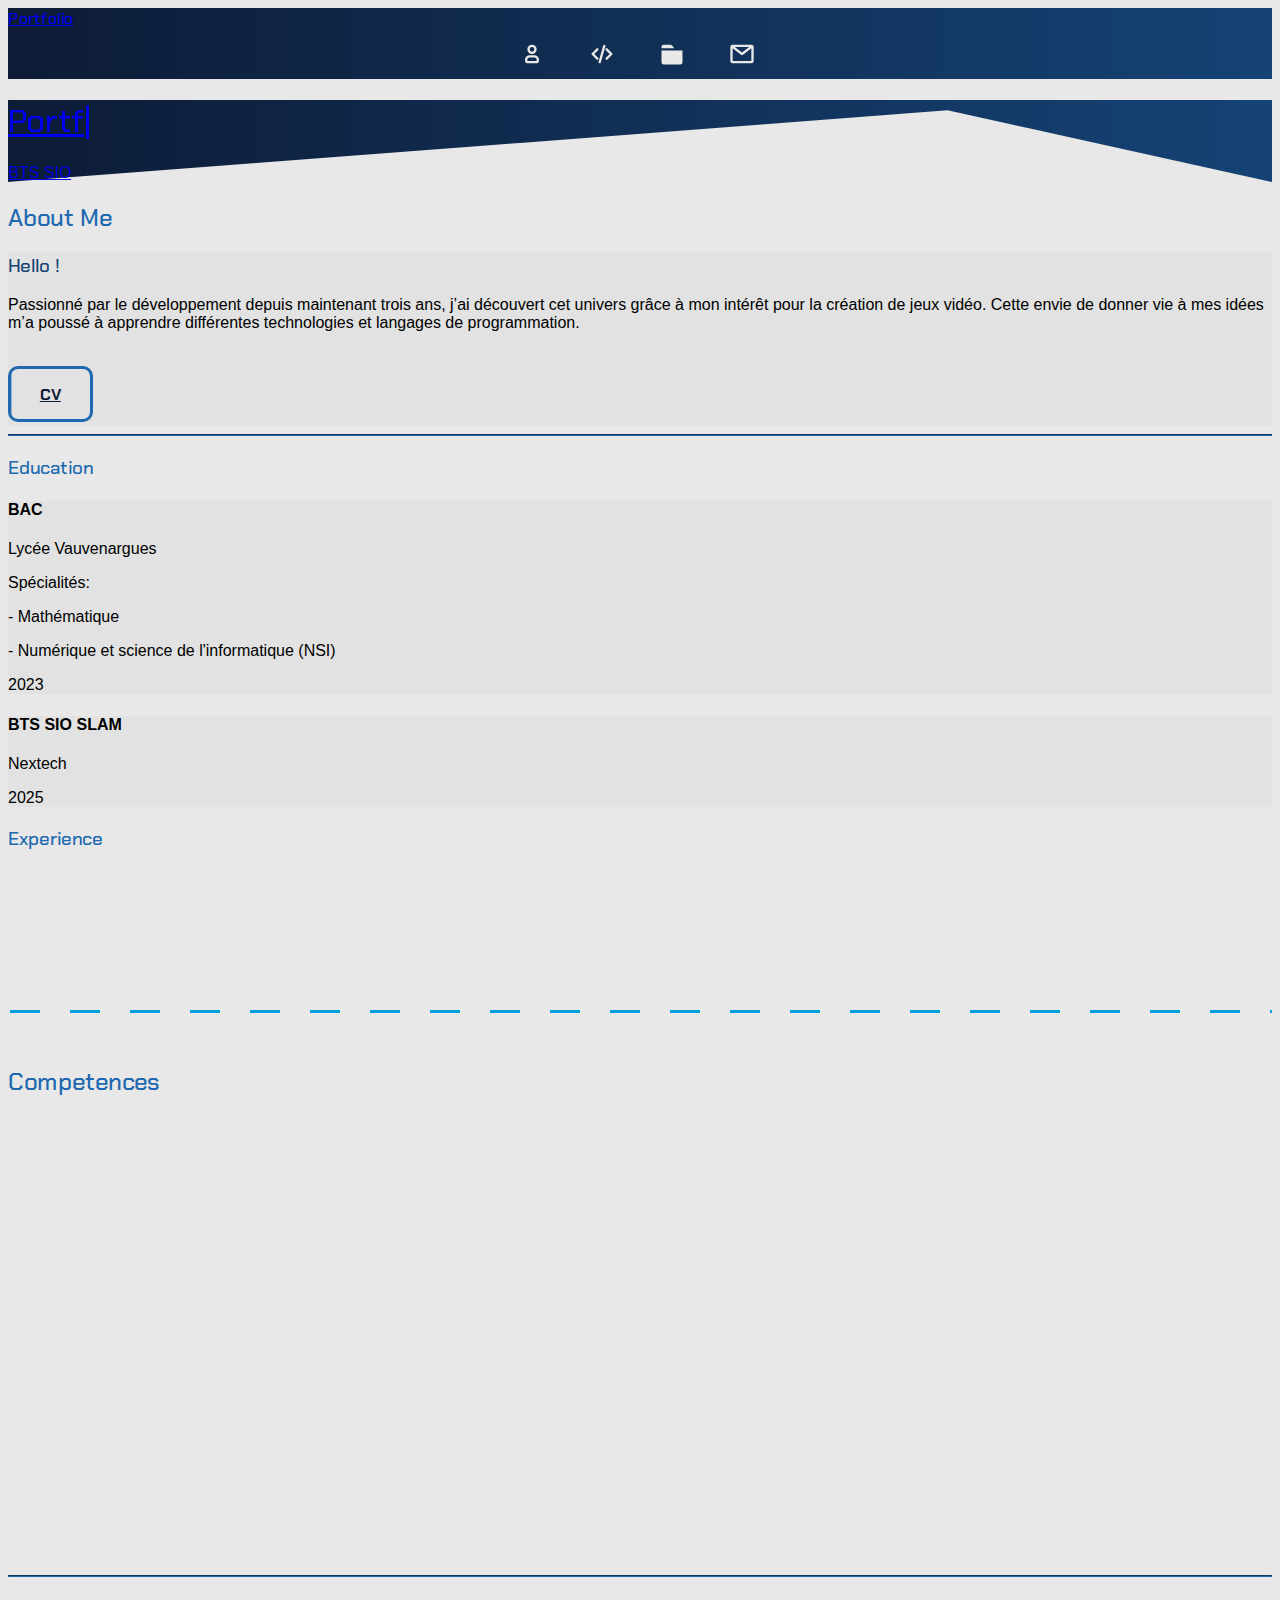
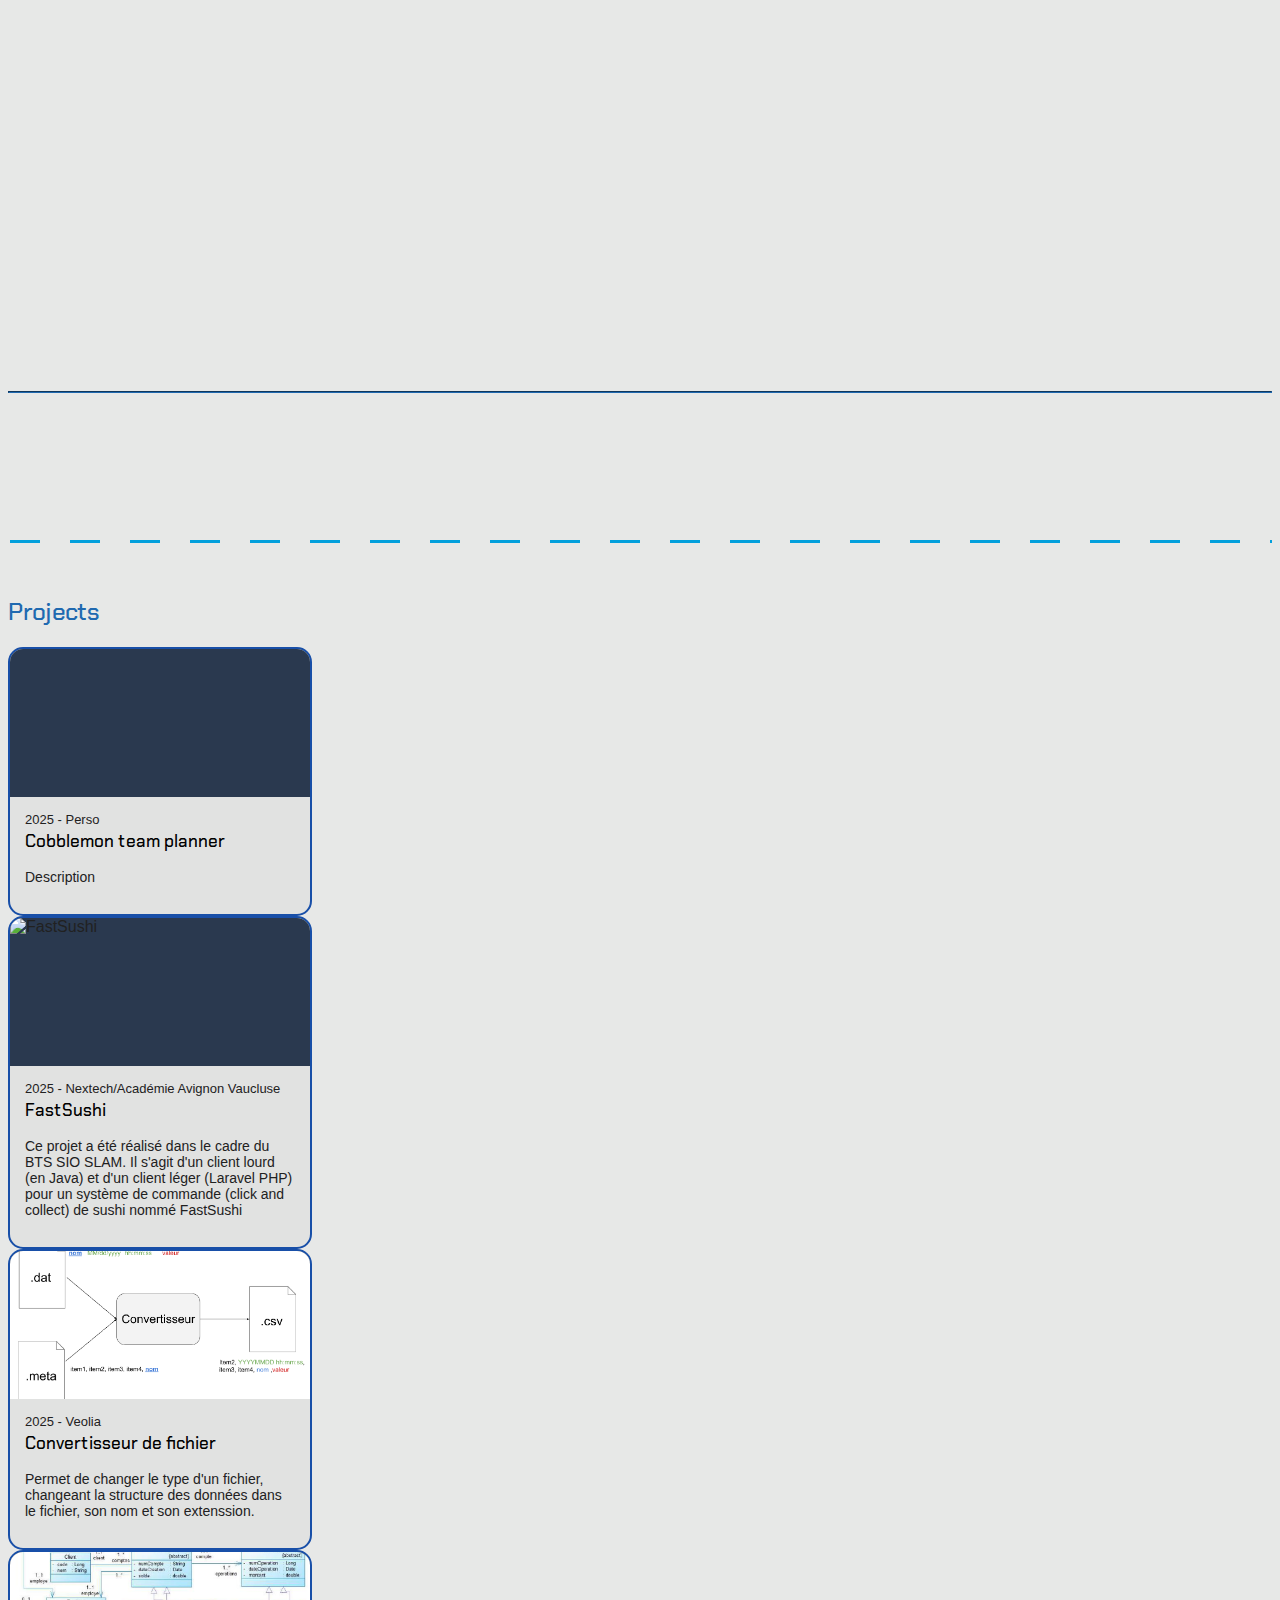
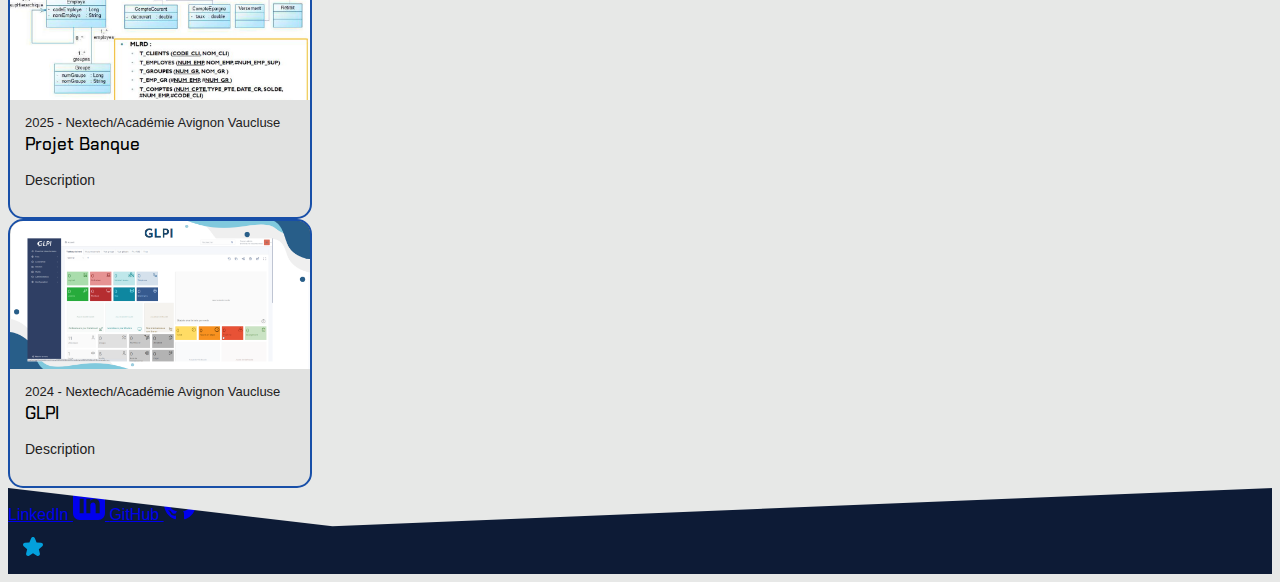
==== commit 74c6687b: "changes images link" ====
--- a/index.html
+++ b/index.html
@@ -63,7 +63,7 @@
 
       <section id="home" class="h-screen flex items-center relative" style="background: linear-gradient(to right, #0D1B36, #154375)">
 
-        <img src="/images/star.png" class="mx-auto" id="star-logo"/> 
+        <img src="images/star.png" class="mx-auto" id="star-logo"/> 
         
         <div class="container mx-auto text-center" style="color: #E7E8E7;">
           <h1 class="text-5xl font-bold mb-4" style="font-family: 'Chakra Petch', sans-serif; font-weight: 500;"> 
@@ -315,7 +315,7 @@
                             </svg>         
                        </a>
                        </div>
-                      <img class="image" src="/images/fastsushi1.png" alt="FastSushi">
+                      <img class="image" src="images/fastsushi1.png" alt="FastSushi">
                       <div class="card__info">
                           <span class="page">2025 - Nextech/Académie Avignon Vaucluse
                           </span>
@@ -331,7 +331,7 @@
                      <div class="card">
                         <div class="icons"> 
                          </div>
-                       <img class="image" src="/images/convertisseur.png" alt="FastSushi">
+                       <img class="image" src="images/convertisseur.png" alt="FastSushi">
                         <div class="card__info">
                             <span class="page">2025 - Veolia
                             </span>
@@ -344,7 +344,7 @@
                     <div class="card">
                       <div class="icons"> 
                        </div>
-                      <img class="image" src="/images/projetbanque2.png" alt="ProjetBanque">
+                      <img class="image" src="images/projetbanque2.png" alt="ProjetBanque">
                       <div class="card__info">
                           <span class="page">2025 - Nextech/Académie Avignon Vaucluse
                           </span>
@@ -357,7 +357,7 @@
                     <div class="card">
                       <div class="icons"> 
                        </div>
-                       <img class="image" src="/images/GLPI.png" alt="FastSushi">
+                       <img class="image" src="images/GLPI.png" alt="FastSushi">
                       <div class="card__info">
                           <span class="page">2024 - Nextech/Académie Avignon Vaucluse    
                           </span>
@@ -537,7 +537,7 @@
 
     <div class="grid md:grid-cols-2 gap-6 mb-6">  
       <div>  
-        <img src="/images/convertisseur.png" alt="Projet de Convertisseur de Fichiers" class="rounded-lg shadow-md w-full">  
+        <img src="images/convertisseur.png" alt="Projet de Convertisseur de Fichiers" class="rounded-lg shadow-md w-full">  
       </div>  
       <div>  
         <div class="mb-4">   
@@ -585,7 +585,7 @@
     <hr class="my-4" style="border-width: 1px ; border-color: #2069B0;">  
 
     <h3 class="text-xl font-semibold mb-2">Procédure d'utilisation</h3>  
-    <embed src="/images/KEY-VLK-SPE Convertisseur.pdf" style="width: 100%; height: 500px;" type="application/pdf"/>  
+    <embed src="images/KEY-VLK-SPE Convertisseur.pdf" style="width: 100%; height: 500px;" type="application/pdf"/>  
   </div>  
   </template>
   
@@ -596,7 +596,7 @@
       
       <div class="grid md:grid-cols-2 gap-6 mb-6">
         <div>
-          <img src="/images/fastsushi1.png" alt="FastSushi Project" class="rounded-lg shadow-md w-full">
+          <img src="images/fastsushi1.png" alt="FastSushi Project" class="rounded-lg shadow-md w-full">
         </div>
 
         <div>
@@ -627,7 +627,7 @@
           </div>
 
           <div>
-            <img src="/images/fastsushi2.png" alt="FastSushi Project" class="rounded-lg shadow-md w-full">
+            <img src="images/fastsushi2.png" alt="FastSushi Project" class="rounded-lg shadow-md w-full">
           </div>
 
         </div>
@@ -686,18 +686,18 @@
             </div>
             
             <div>
-                <img src="/images/fastsushisql.png" alt="FastSushi Project" class="rounded-lg shadow-md w-full">
+                <img src="images/fastsushisql.png" alt="FastSushi Project" class="rounded-lg shadow-md w-full">
             </div>
         </div>
 
         <div>
-            <img src="/images/fastsushitrello.png" alt="FastSushi Project" class="rounded-lg shadow-md w-full">
+            <img src="images/fastsushitrello.png" alt="FastSushi Project" class="rounded-lg shadow-md w-full">
           </div>
       </div>
 
       <hr class="my-4" style="border-width: 1px ; border-color: #2069B0;">
       <h3 class="text-xl font-semibold mb-2">Cahier des charges / Contexte</h3>
-      <embed src="/images/E5 - Contexte FastSushi.pdf" style="width: 100%; height: 500px;" type="application/pdf"/>
+      <embed src="images/E5 - Contexte FastSushi.pdf" style="width: 100%; height: 500px;" type="application/pdf"/>
 
     </div>
   </template>
@@ -745,10 +745,10 @@
 
       <div class="grid md:grid-cols-2 gap-6 mb-6">
         <div>  
-          <img src="/images/projetbanque1.jpg" alt="Projet de Convertisseur de Fichiers" class="rounded-lg shadow-md w-full">  
+          <img src="images/projetbanque1.jpg" alt="Projet de Convertisseur de Fichiers" class="rounded-lg shadow-md w-full">  
         </div>
         <div>  
-          <img src="/images/projetbanque2.png" alt="Projet de Convertisseur de Fichiers" class="rounded-lg shadow-md w-full">  
+          <img src="images/projetbanque2.png" alt="Projet de Convertisseur de Fichiers" class="rounded-lg shadow-md w-full">  
         </div>
       </div>
 
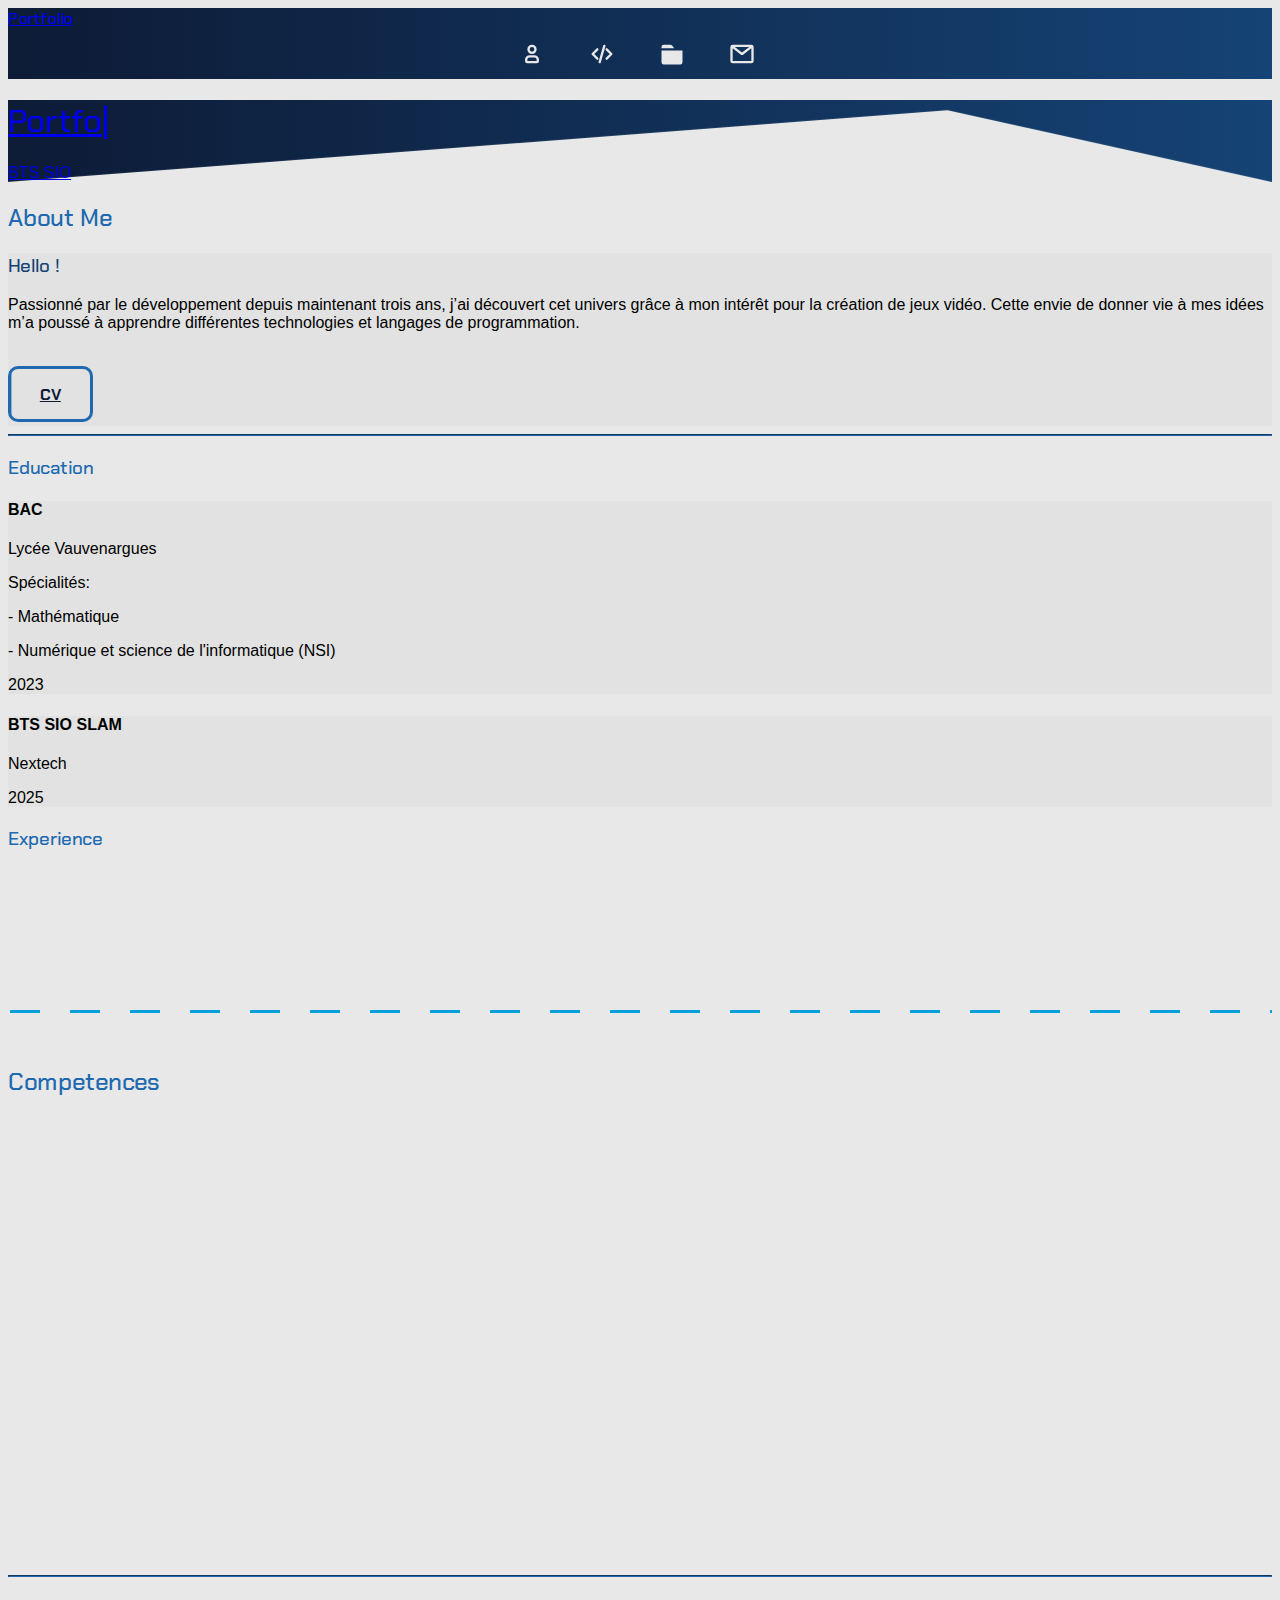
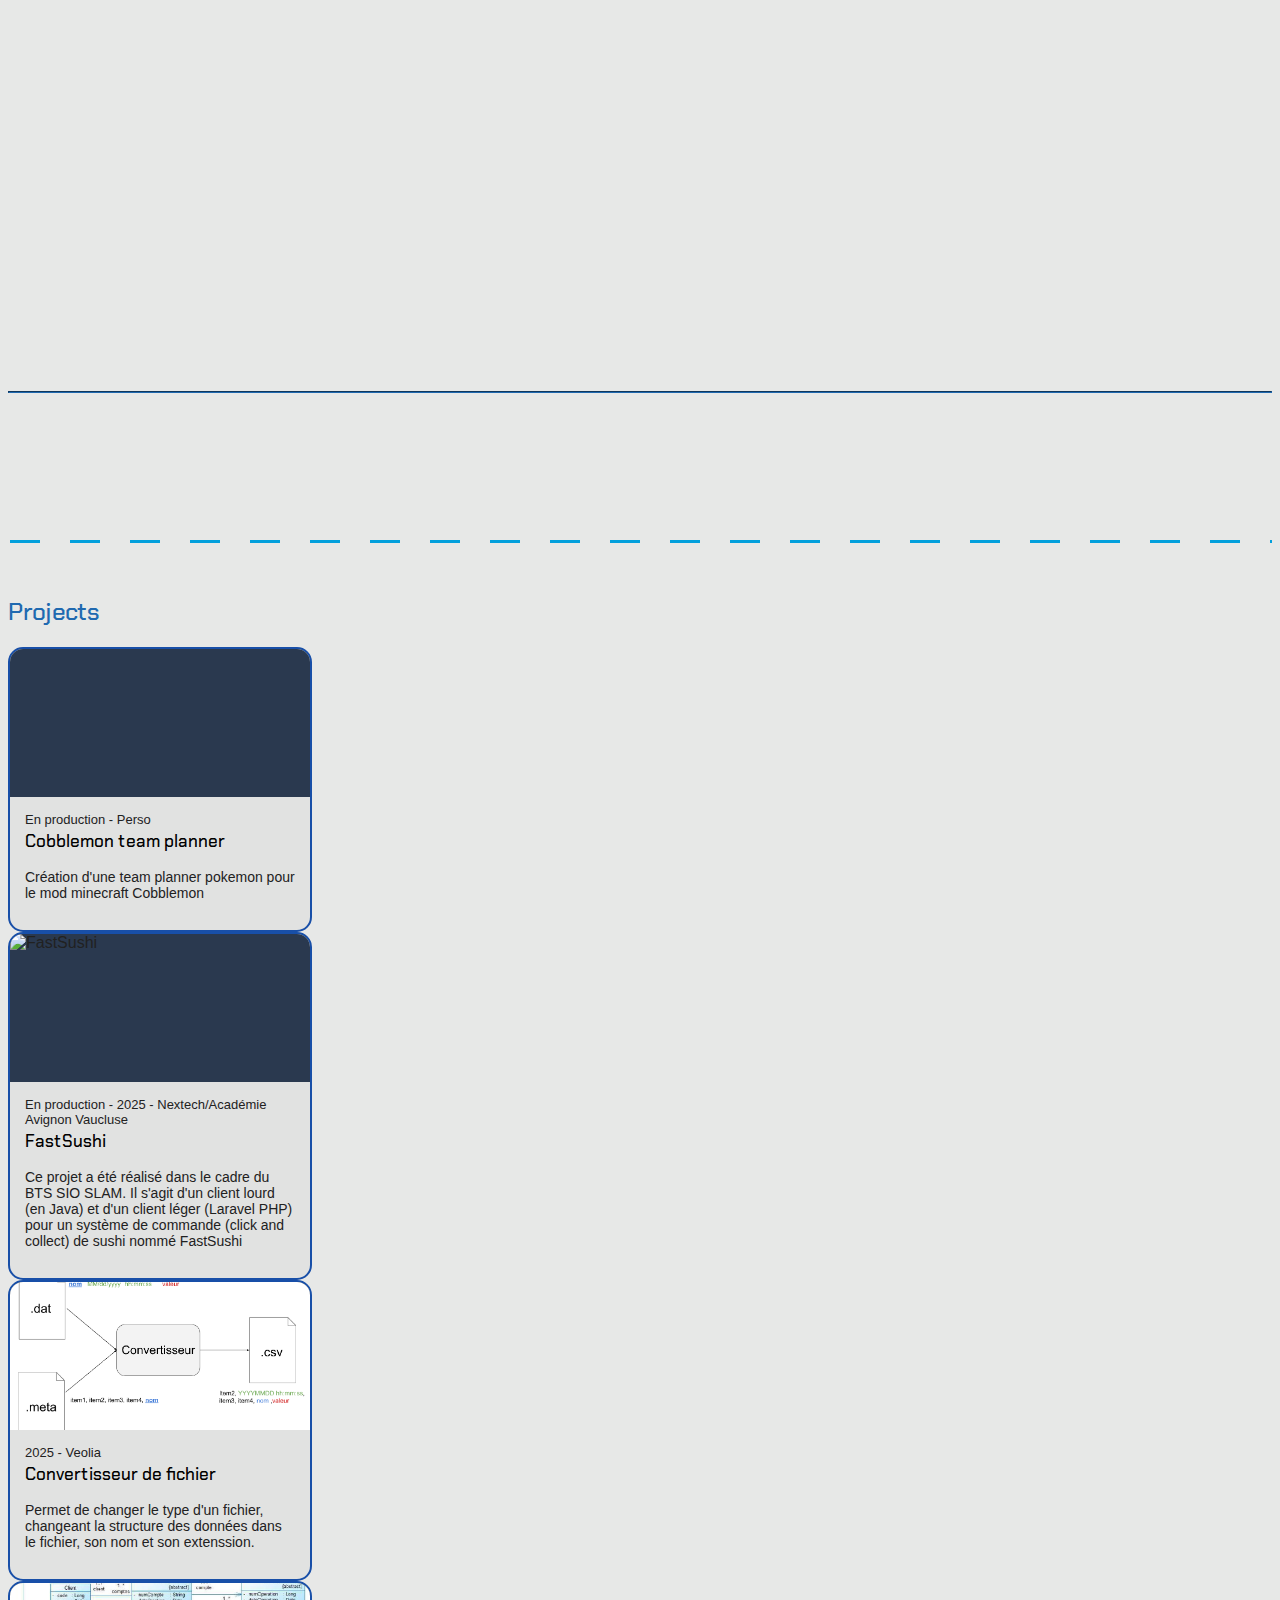
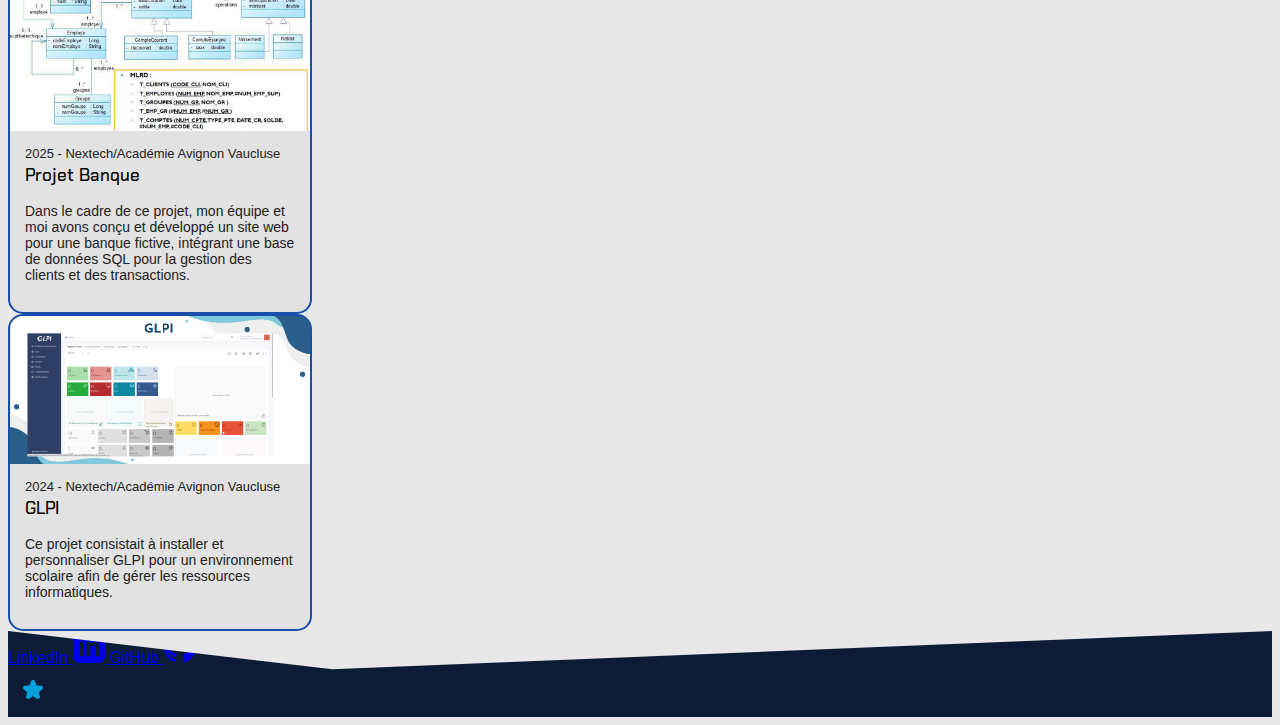
==== commit 3b39eb84: "add" ====
--- a/index.html
+++ b/index.html
@@ -71,7 +71,7 @@
               <span class="wrap"></span>
             </a>
           </h1>
-          <p class="mb-6"><a href="/sio.html">BTS SIO</a></p>
+          <p class="mb-6"><a href="https://starman404.github.io/BTSSIO.github.io/">BTS SIO</a></p>
         </div>
       
         <div class="custom-shape-divider-bottom-1743515316">
@@ -299,10 +299,10 @@
                          </div>
                        <div class="image"></div>
                         <div class="card__info">
-                            <span class="page">2025 - Perso       
+                            <span class="page">En production - Perso       
                             </span>
                           <a href="#" class="title">Cobblemon team planner</a>
-                          <p class="content">Description</p>
+                          <p class="content">Création d'une team planner pokemon pour le mod minecraft Cobblemon</p>
                         </div>
                      </div>
 
@@ -317,7 +317,7 @@
                        </div>
                       <img class="image" src="images/fastsushi1.png" alt="FastSushi">
                       <div class="card__info">
-                          <span class="page">2025 - Nextech/Académie Avignon Vaucluse
+                          <span class="page">En production - 2025 - Nextech/Académie Avignon Vaucluse
                           </span>
                         <a href="#" class="title">FastSushi</a>
                         <p class="content">
@@ -349,7 +349,8 @@
                           <span class="page">2025 - Nextech/Académie Avignon Vaucluse
                           </span>
                         <a href="#" class="title">Projet Banque</a>
-                        <p class="content">Description</p>
+                        <p class="content">Dans le cadre de ce projet, mon équipe et moi avons conçu et développé un site web pour 
+                          une banque fictive, intégrant une base de données SQL pour la gestion des clients et des transactions.</p>
                       </div>
                    </div>
 
@@ -362,7 +363,8 @@
                           <span class="page">2024 - Nextech/Académie Avignon Vaucluse    
                           </span>
                         <a href="#" class="title">GLPI</a>
-                        <p class="content">Description</p>
+                        <p class="content">Ce projet consistait à installer et personnaliser GLPI pour un environnement 
+                          scolaire afin de gérer les ressources informatiques.</p>
                       </div>
                    </div>
                      
@@ -759,25 +761,69 @@
     <template id="project-cobblemon">
       <div class="project-detail">
         <h2 class="text-3xl font-bold mb-4">Projet</h2>
-  
-        <div>  
-          <div class="mb-4">   
-          <h4 class="font-semibold mb-1">Competences :</h4>
-          <ul class="list-disc ml-5">
-            <li>Organisation de son développement professionnel</li>
-          </ul>
+
+        <div class="grid md:grid-cols-2 gap-6 mb-6"> 
+          <div>
+            <img src="https://cdn2.steamgriddb.com/icon_thumb/5cc8dfeade12d0c5cd741edb9ae24d81.png" alt="Cobblemon" class="rounded-lg shadow-md w-full">
           </div>
-    
-          <div class="mb-4">  
-            <h4 class="font-semibold mb-1">Technologies utilisées :</h4>  
-            <ul class="list-disc ml-5">  
-              <li>HTML / CSS</li>  
-              <li>javascript</li>  
-            </ul>  
+
+          <div>  
+            <div class="mb-4">   
+            <h4 class="font-semibold mb-1">Competences :</h4>
+            <ul class="list-disc ml-5">
+              <li>Organisation de son développement professionnel</li>
+            </ul>
+            </div>
+      
+            <div class="mb-4">  
+              <h4 class="font-semibold mb-1">Technologies utilisées :</h4>  
+              <ul class="list-disc ml-5">  
+                <li>HTML / CSS</li>  
+                <li>javascript</li>  
+              </ul>  
+            </div>  
           </div>  
-        </div>  
+        </div>
   
         <hr class="my-4" style="border-width: 1px ; border-color: #2069B0;">
+
+        <div class="mb-6">
+          <h3 class="text-xl font-semibold mb-2">Details</h3>
+          <h4 class="font-semibold mb-1">C'est quoi Cobblemon ?</h4>
+          <p class="mb-3">
+            C'est un mod minecraft qui ramène les Pokémons dans Minecraft, en restant dans son univers cubique.
+          </p>
+          <h4 class="font-semibold mb-1">D'où vient l'idée ?</h4>
+          <p>
+            Moi et des amis avons récemment commencé à jouer sur un serveur minecraft principalement centré sur 
+            le mod <a href="https://wiki.cobblemon.com/index.php/Main_Page" target="_blank" style="color: #154375; text-decoration: underline;">Cobblemon</a>. 
+            Nous avons créé nos team pokémons, seulement pour voir que certains des pokémons que 
+            nous avons choisis ne sont pas encore modélisés dans le jeu. Alors j’ai eu l’idée de créer un 
+            team planner (inspiré par <a href="https://richi3f.github.io/pokemon-team-planner/" target="_blank" style="color: #154375; text-decoration: underline;">celui ci</a>) 
+            fait spécialement pour le mod.
+          </p>
+          <div class="grid md:grid-cols-2 gap-6 mb-6"> 
+            <div>
+              <img src="images/cobblemon1.png" alt="Cobblemon" class="rounded-lg shadow-md w-full">
+            </div>
+  
+            <div>
+              <img src="images/cobblemon2.jpg" alt="Cobblemon" class="rounded-lg shadow-md w-full">
+            </div>
+          </div>
+        </div>
+
+        <hr class="my-4" style="border-width: 1px ; border-color: #2069B0;">
+
+        <div class="mb-6">
+          <h3 class="text-xl font-semibold mb-2">Pourquoi faire un Cobblemon team planner ?</h3>
+          <p class="mb-3">
+            Cobblemon n'as pas encore tout les Pokemons modélise, et donc quand on créé sa team on ne 
+            fait pas toujours attention si ce pokemon est bien implémente. On se retrouve souvent a 
+            refaire sa team ou a chercher sur <a href="https://cobblemon.tools/pokedex/" target="_blank" style="color: #154375; text-decoration: underline;">CobblemonTools Pokedex</a> (qui ne contient pas les shiny ou 
+            différents formes, et quelques images son manquante.)
+          </p>
+        </div>
   
       </div>
     </template>
